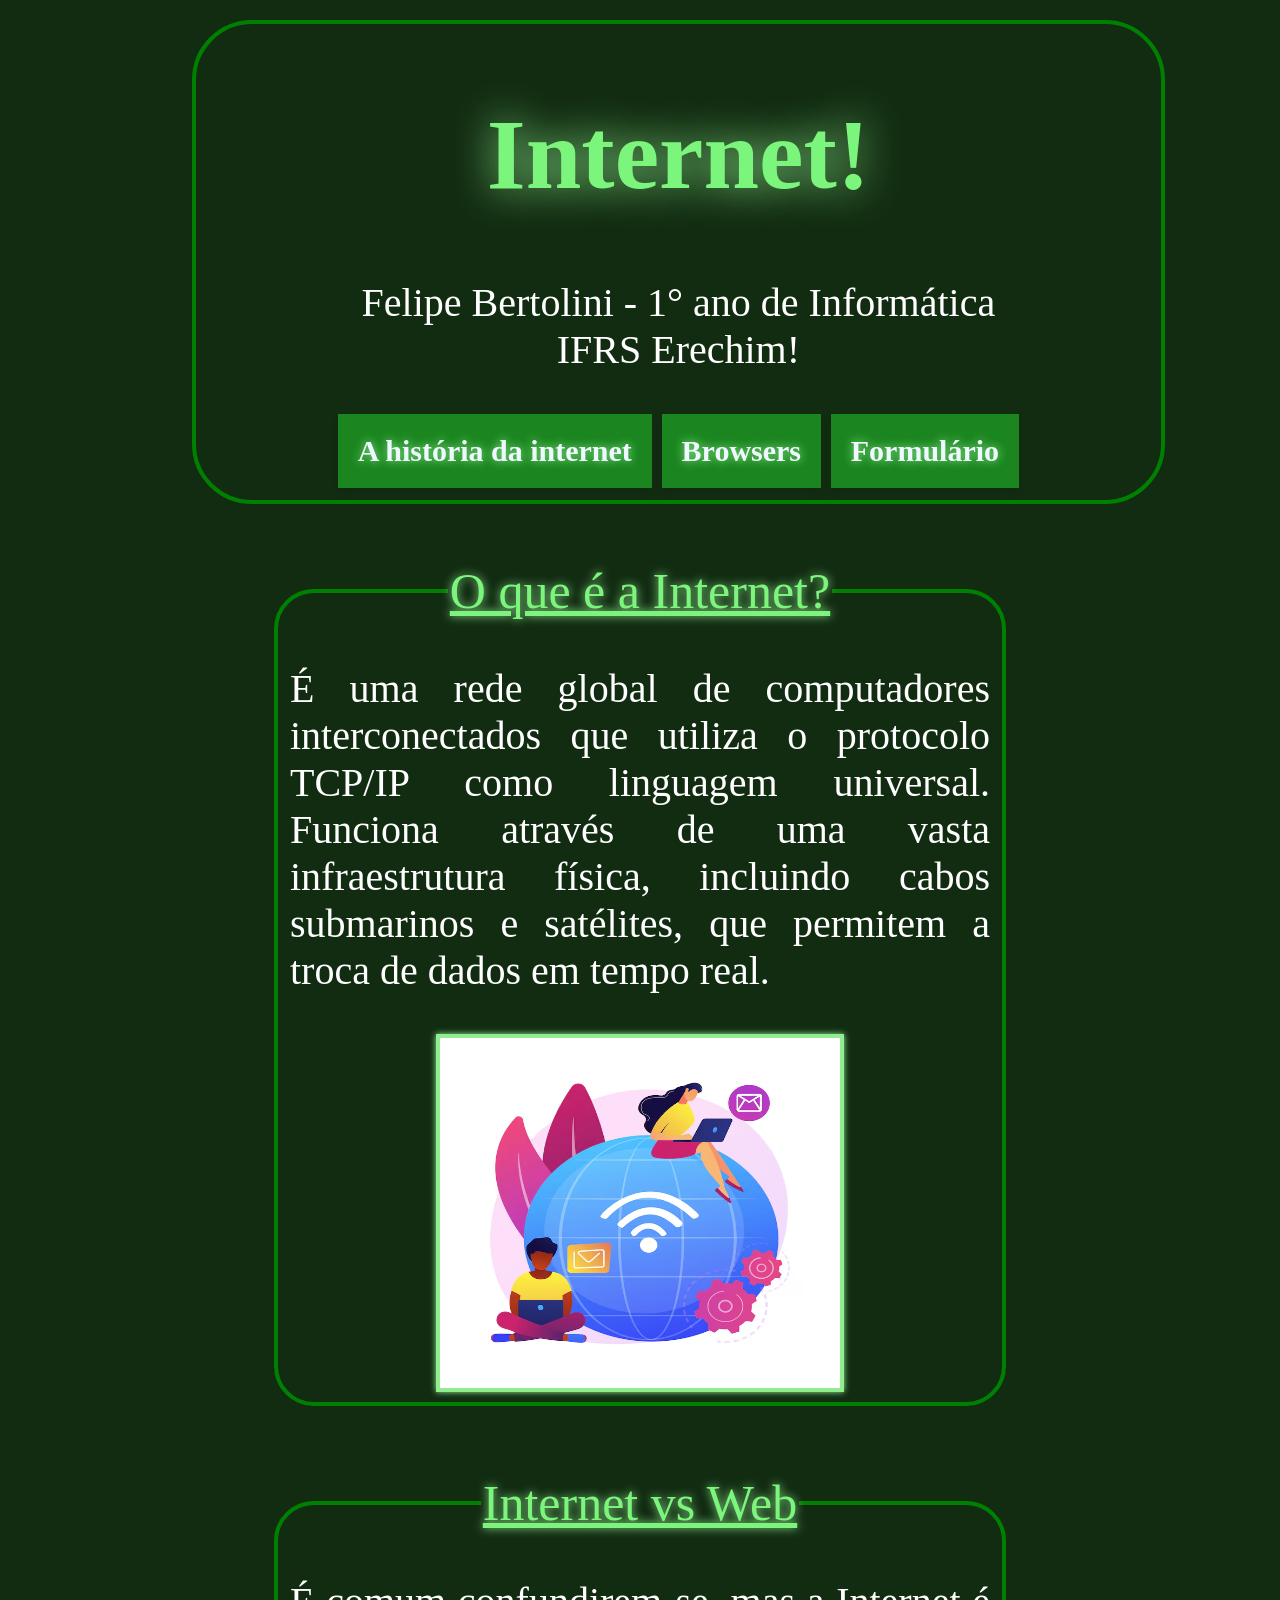
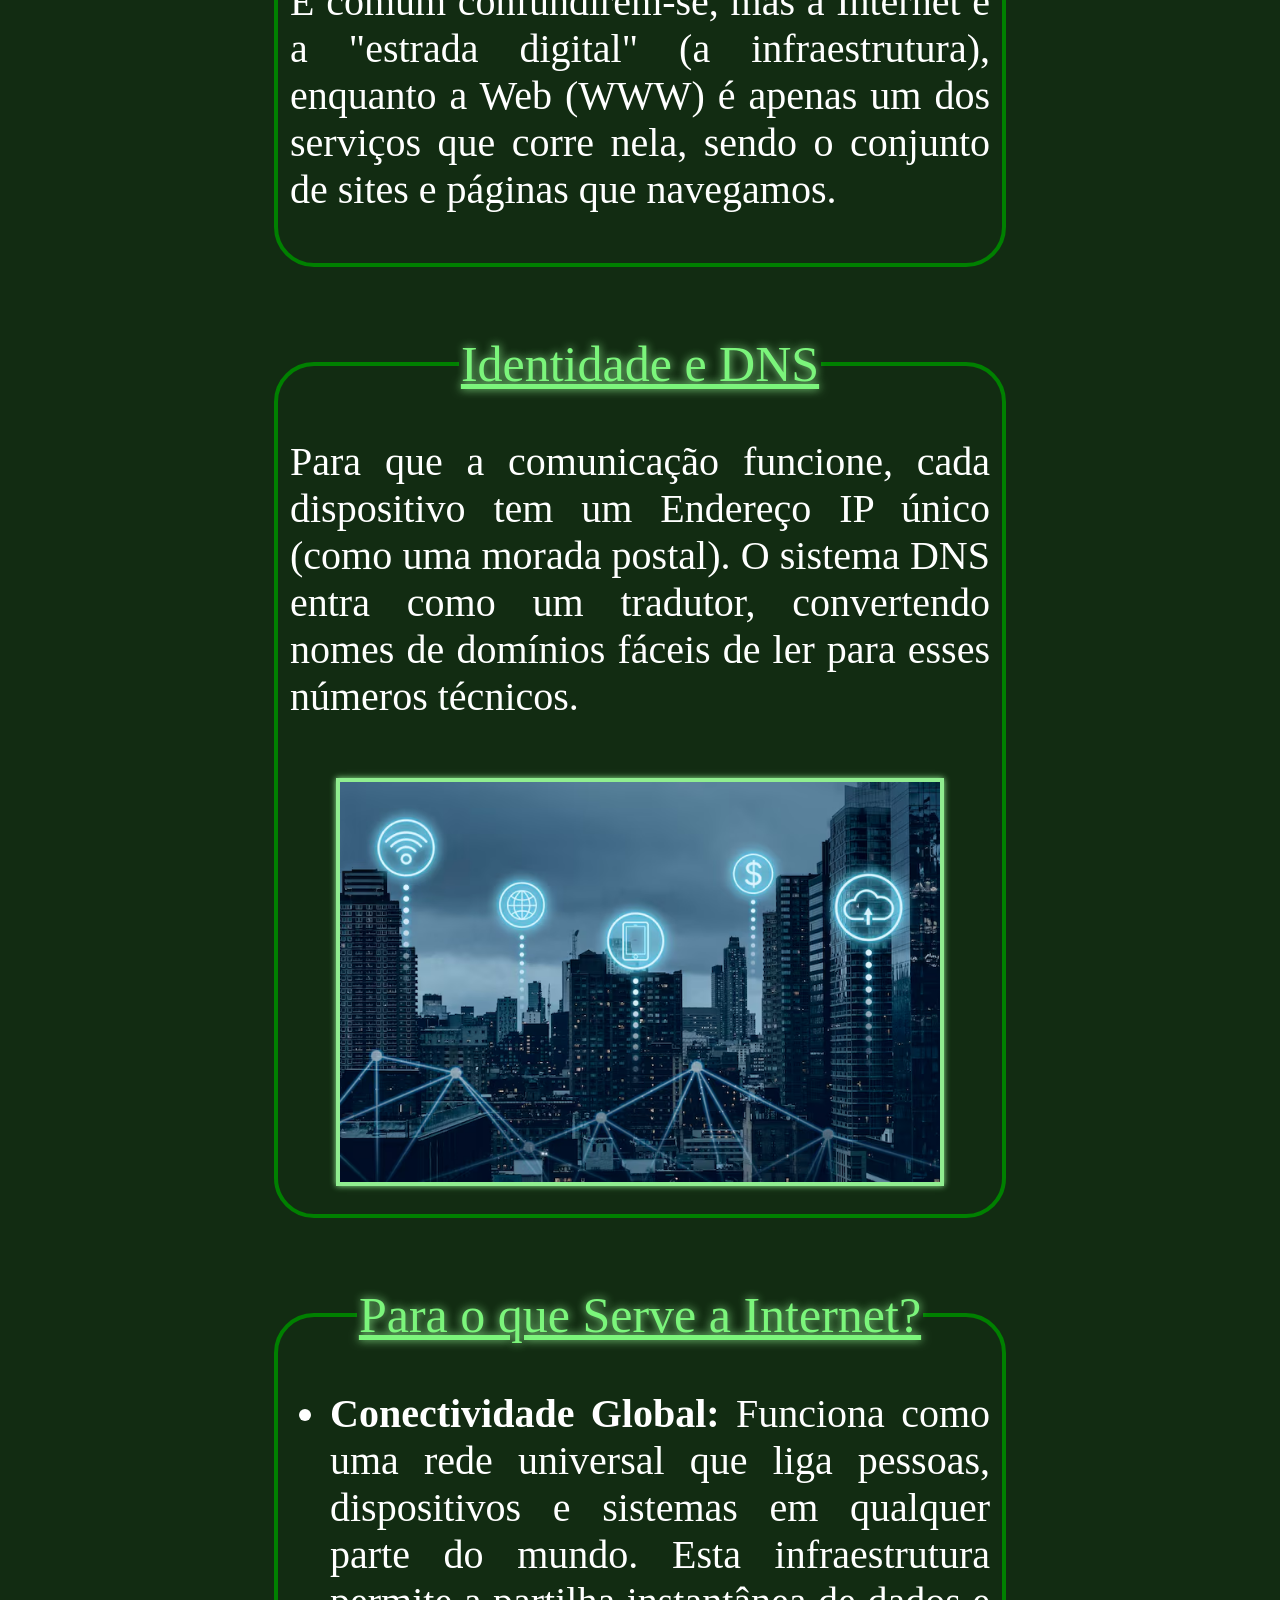
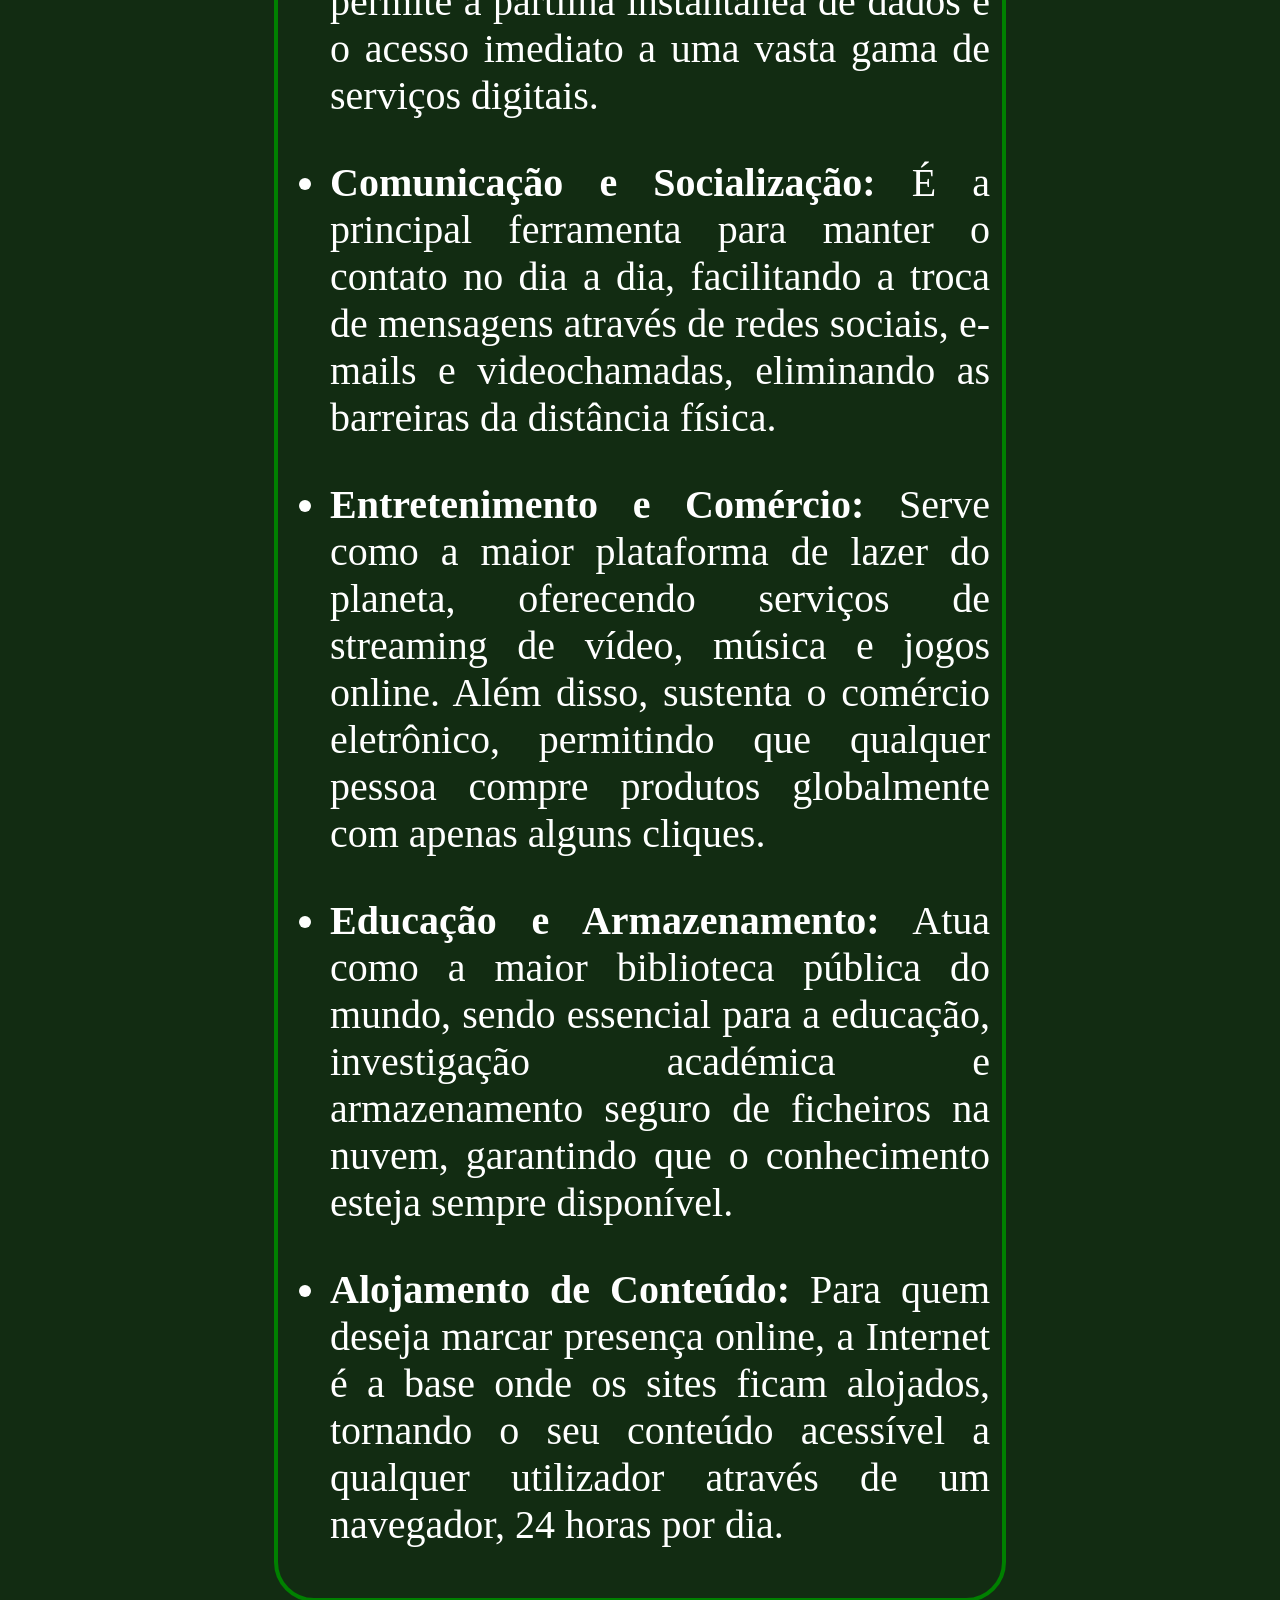
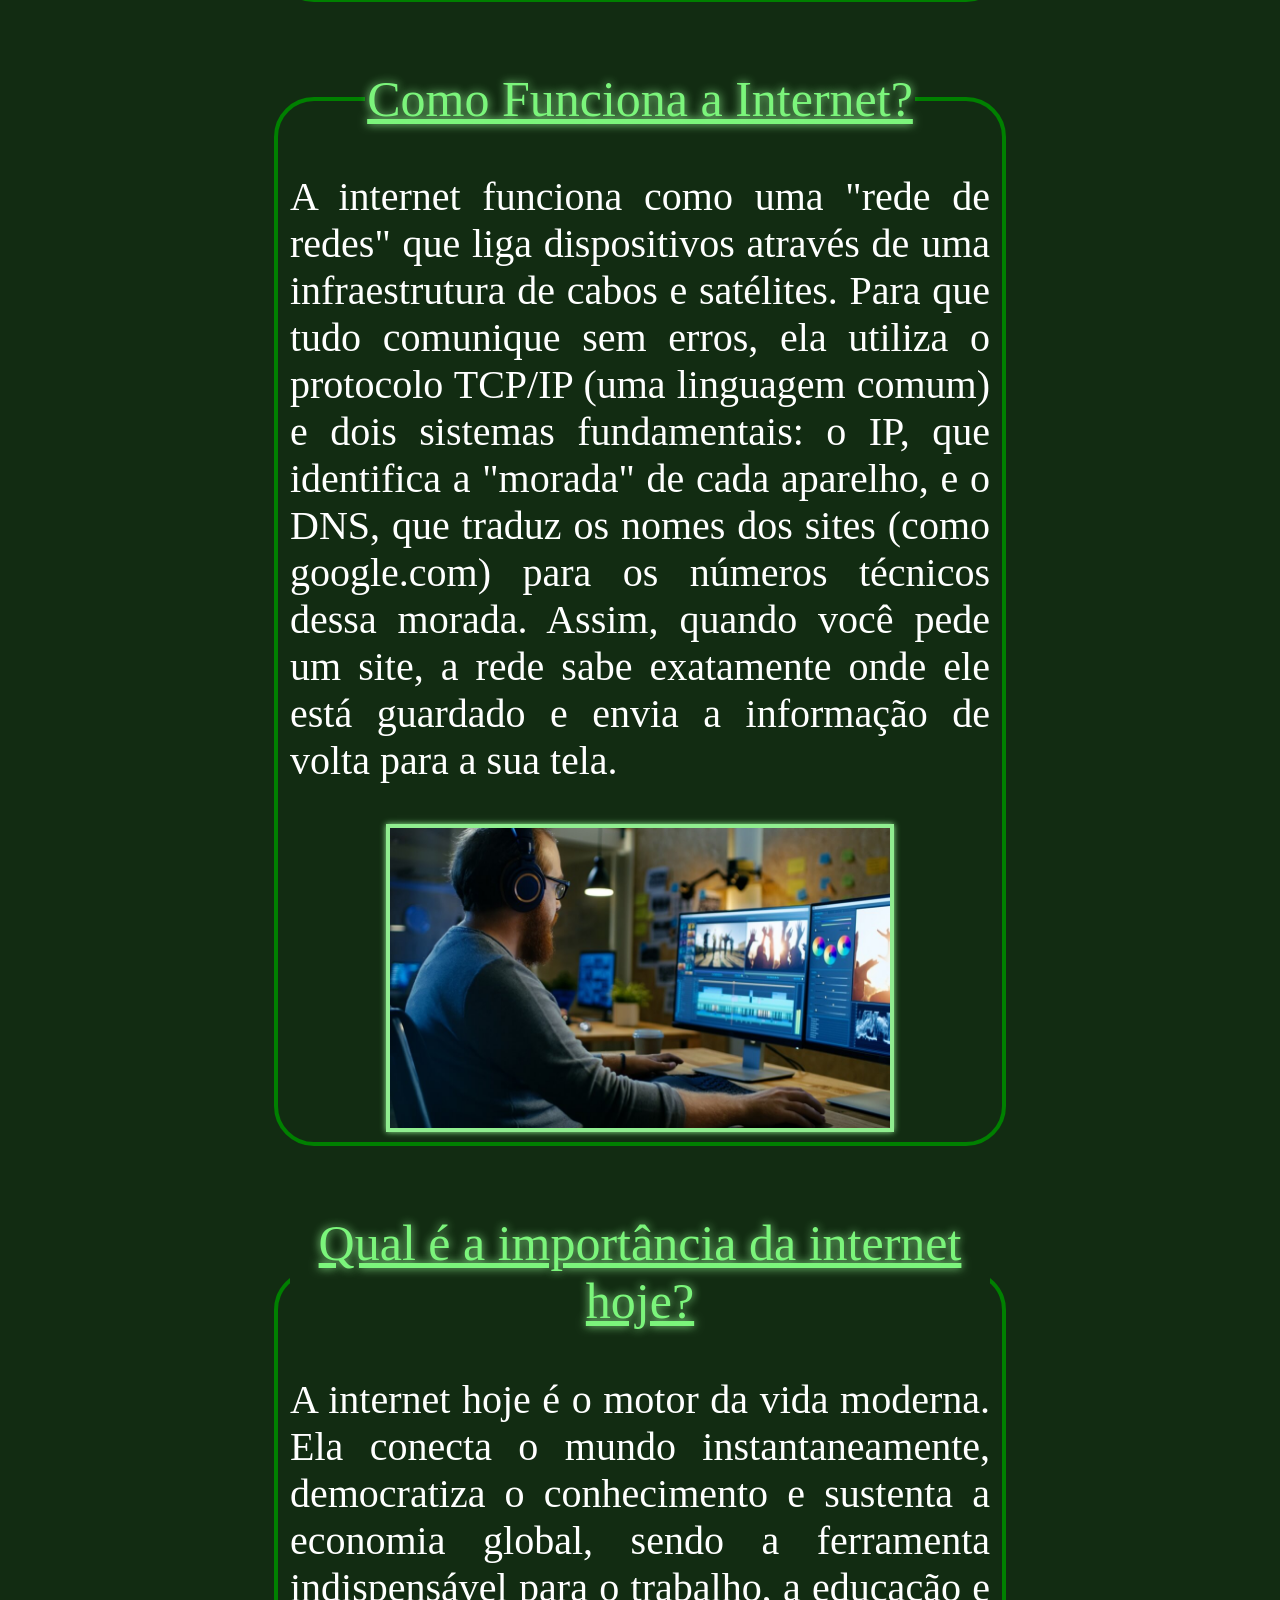
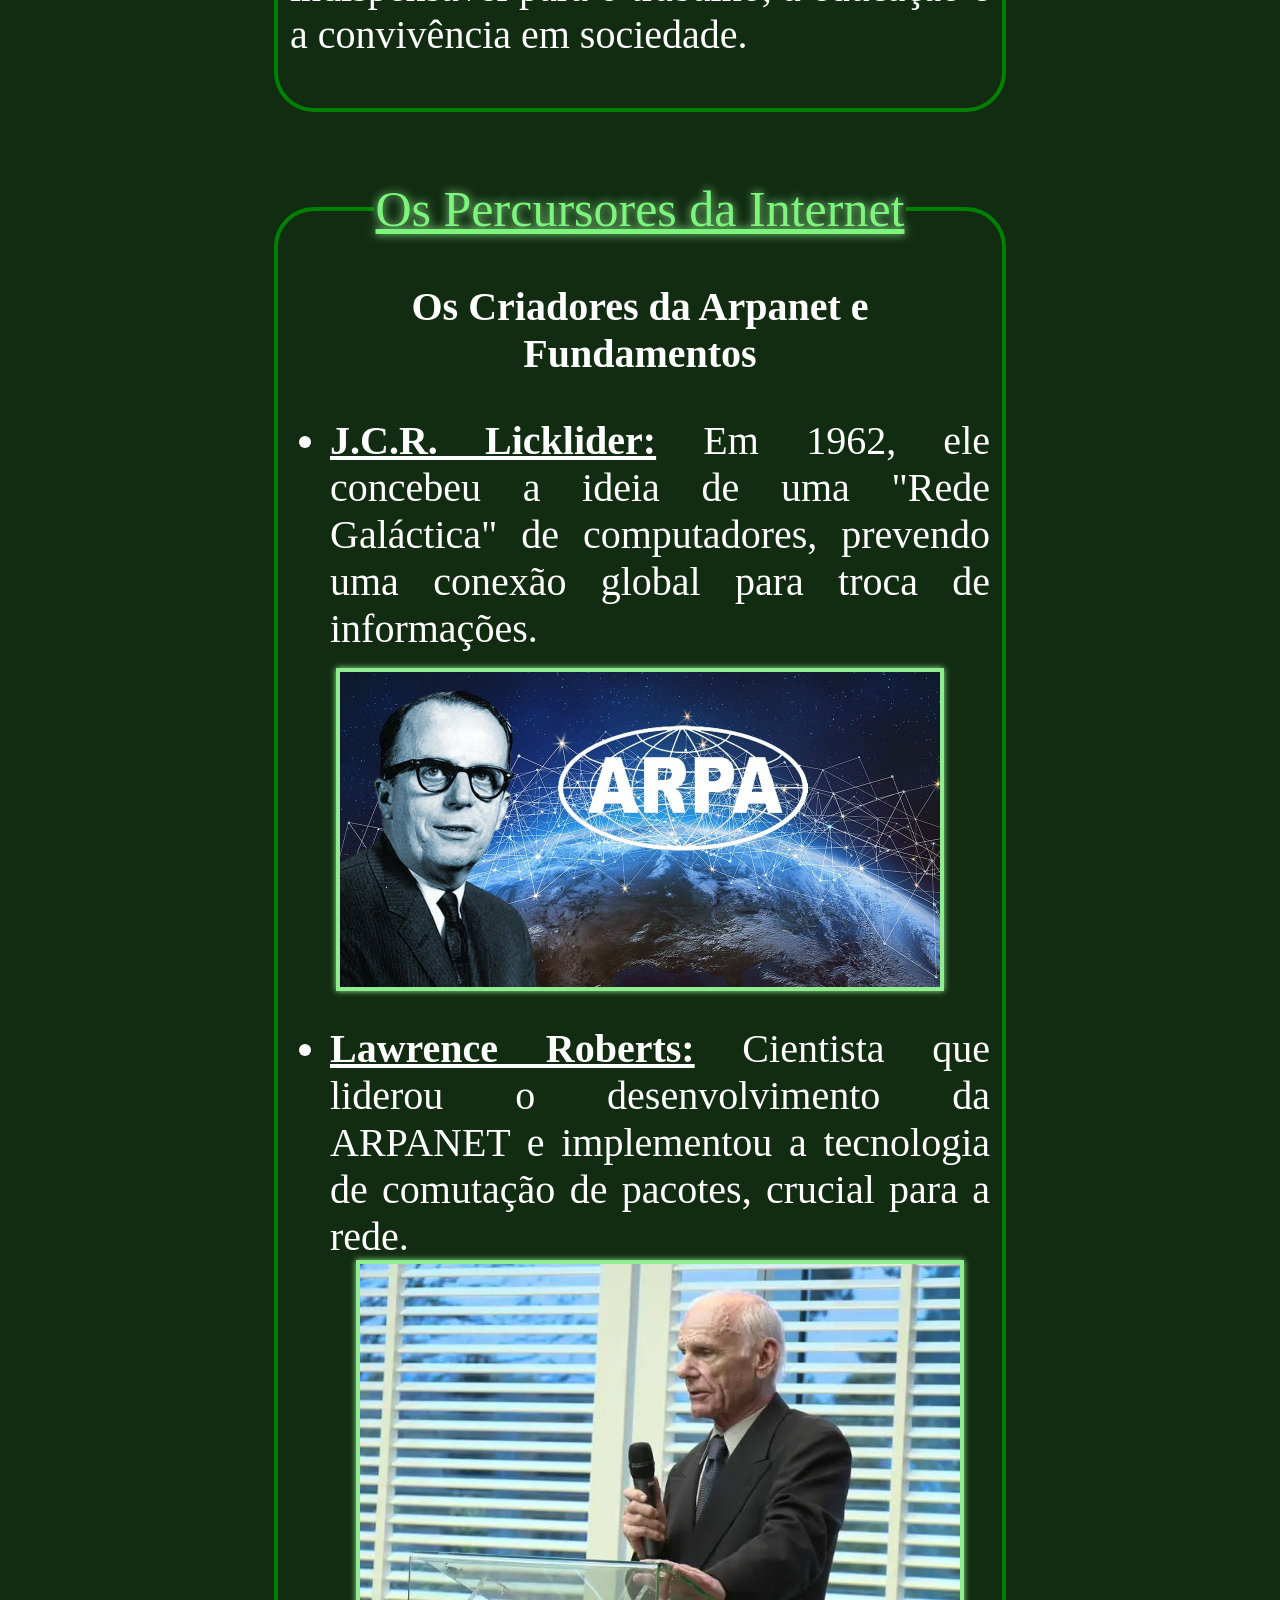
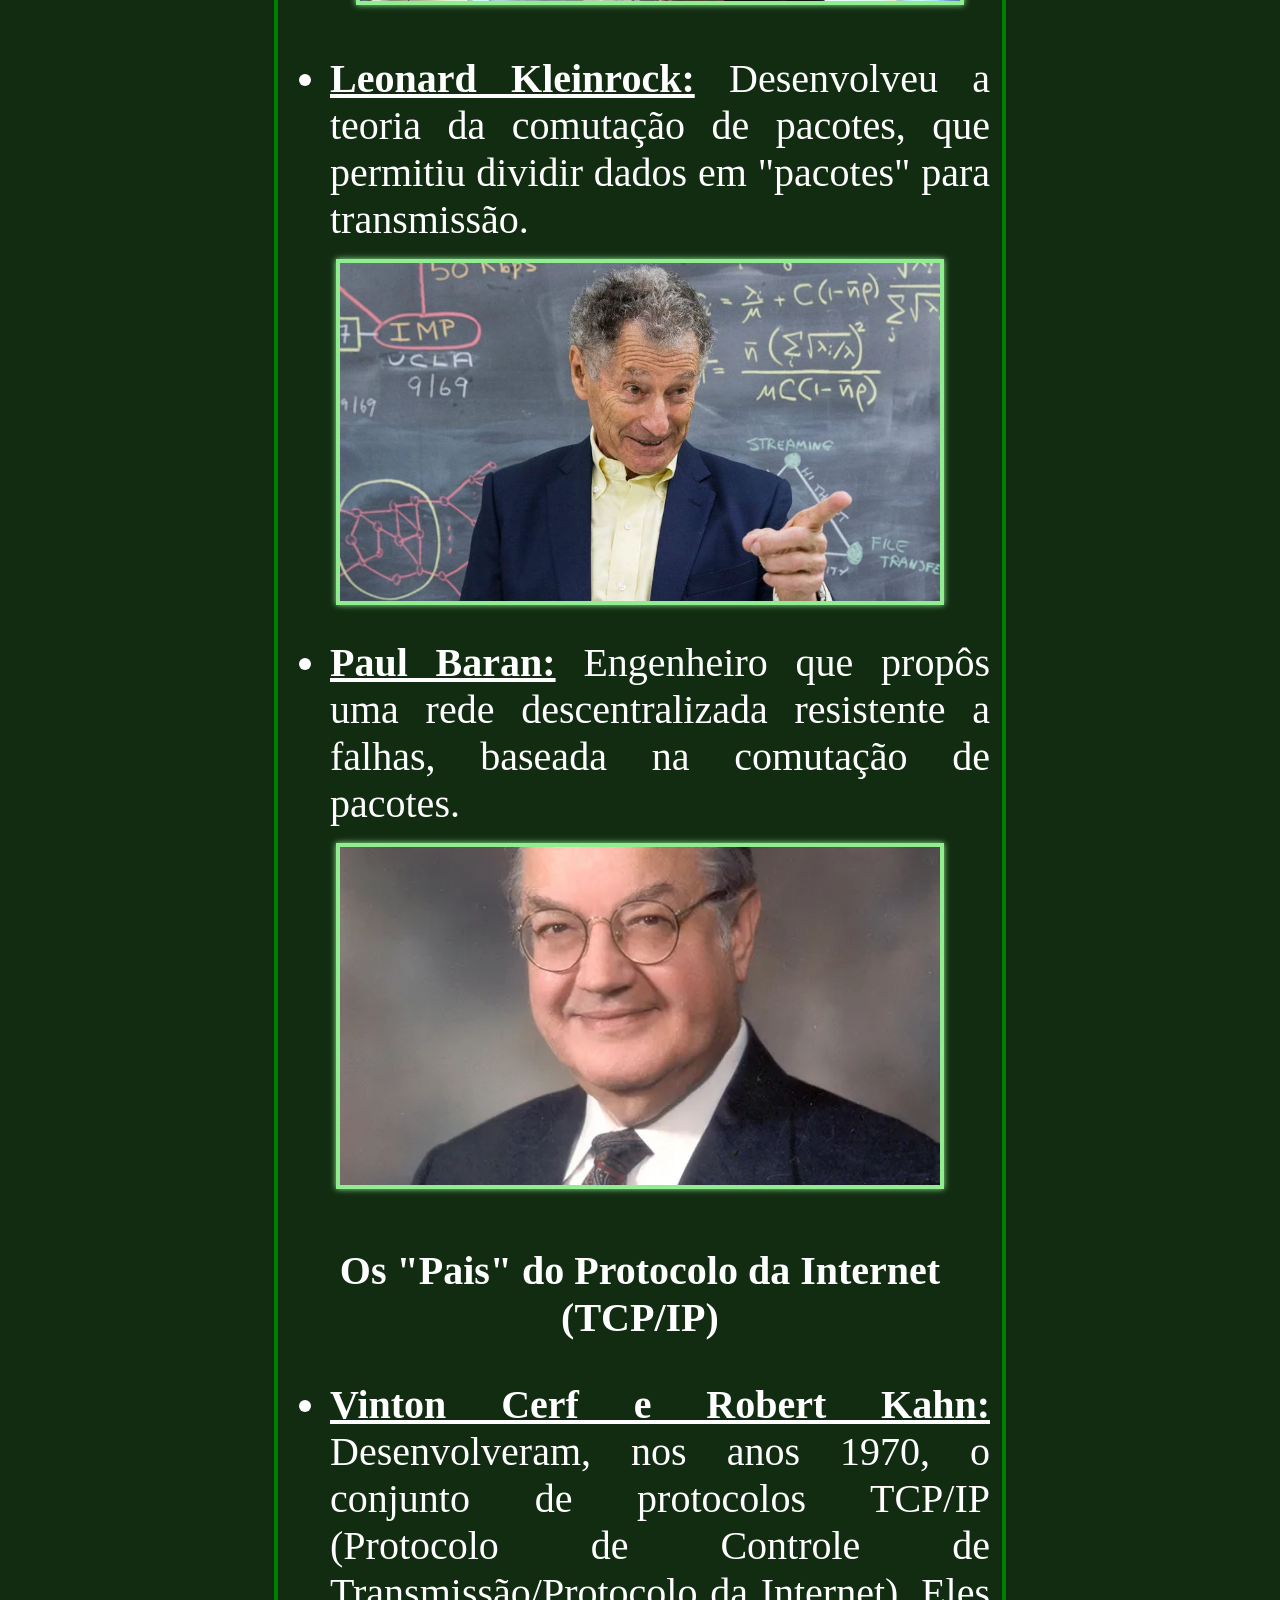
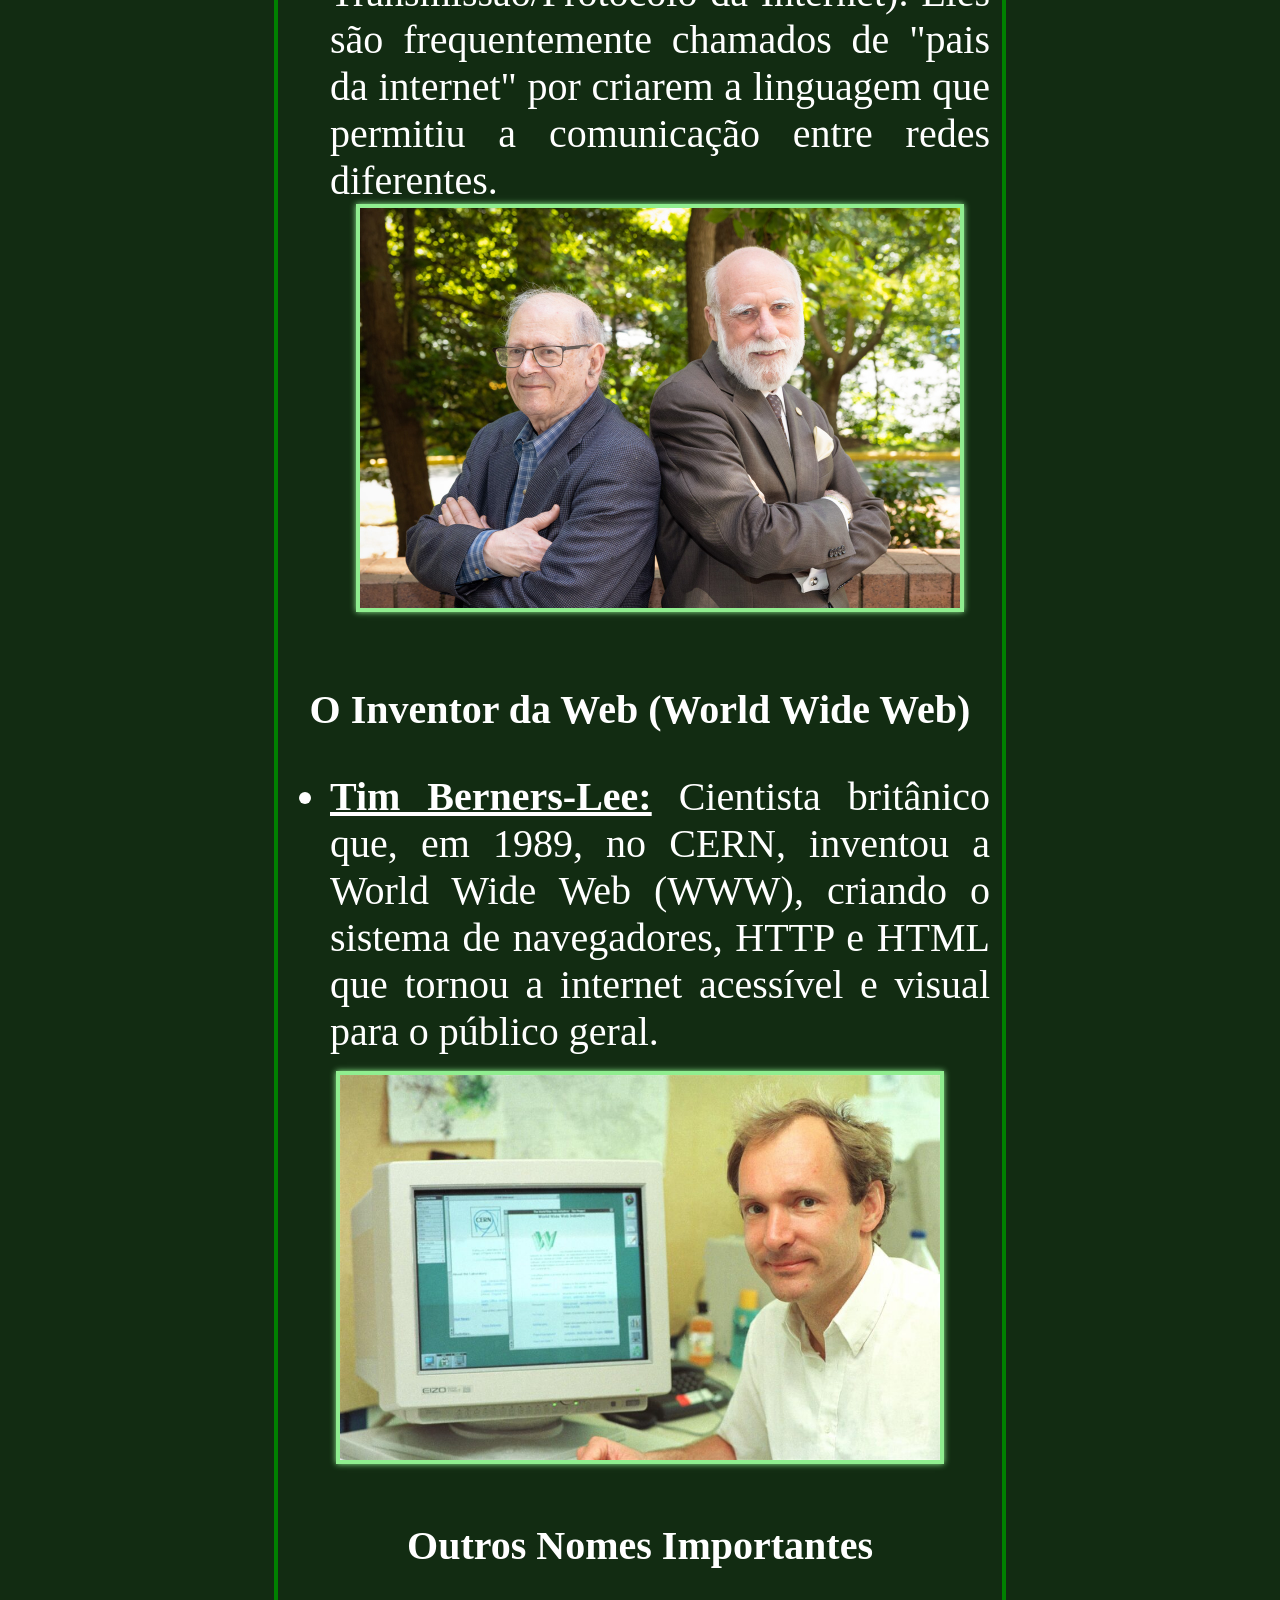
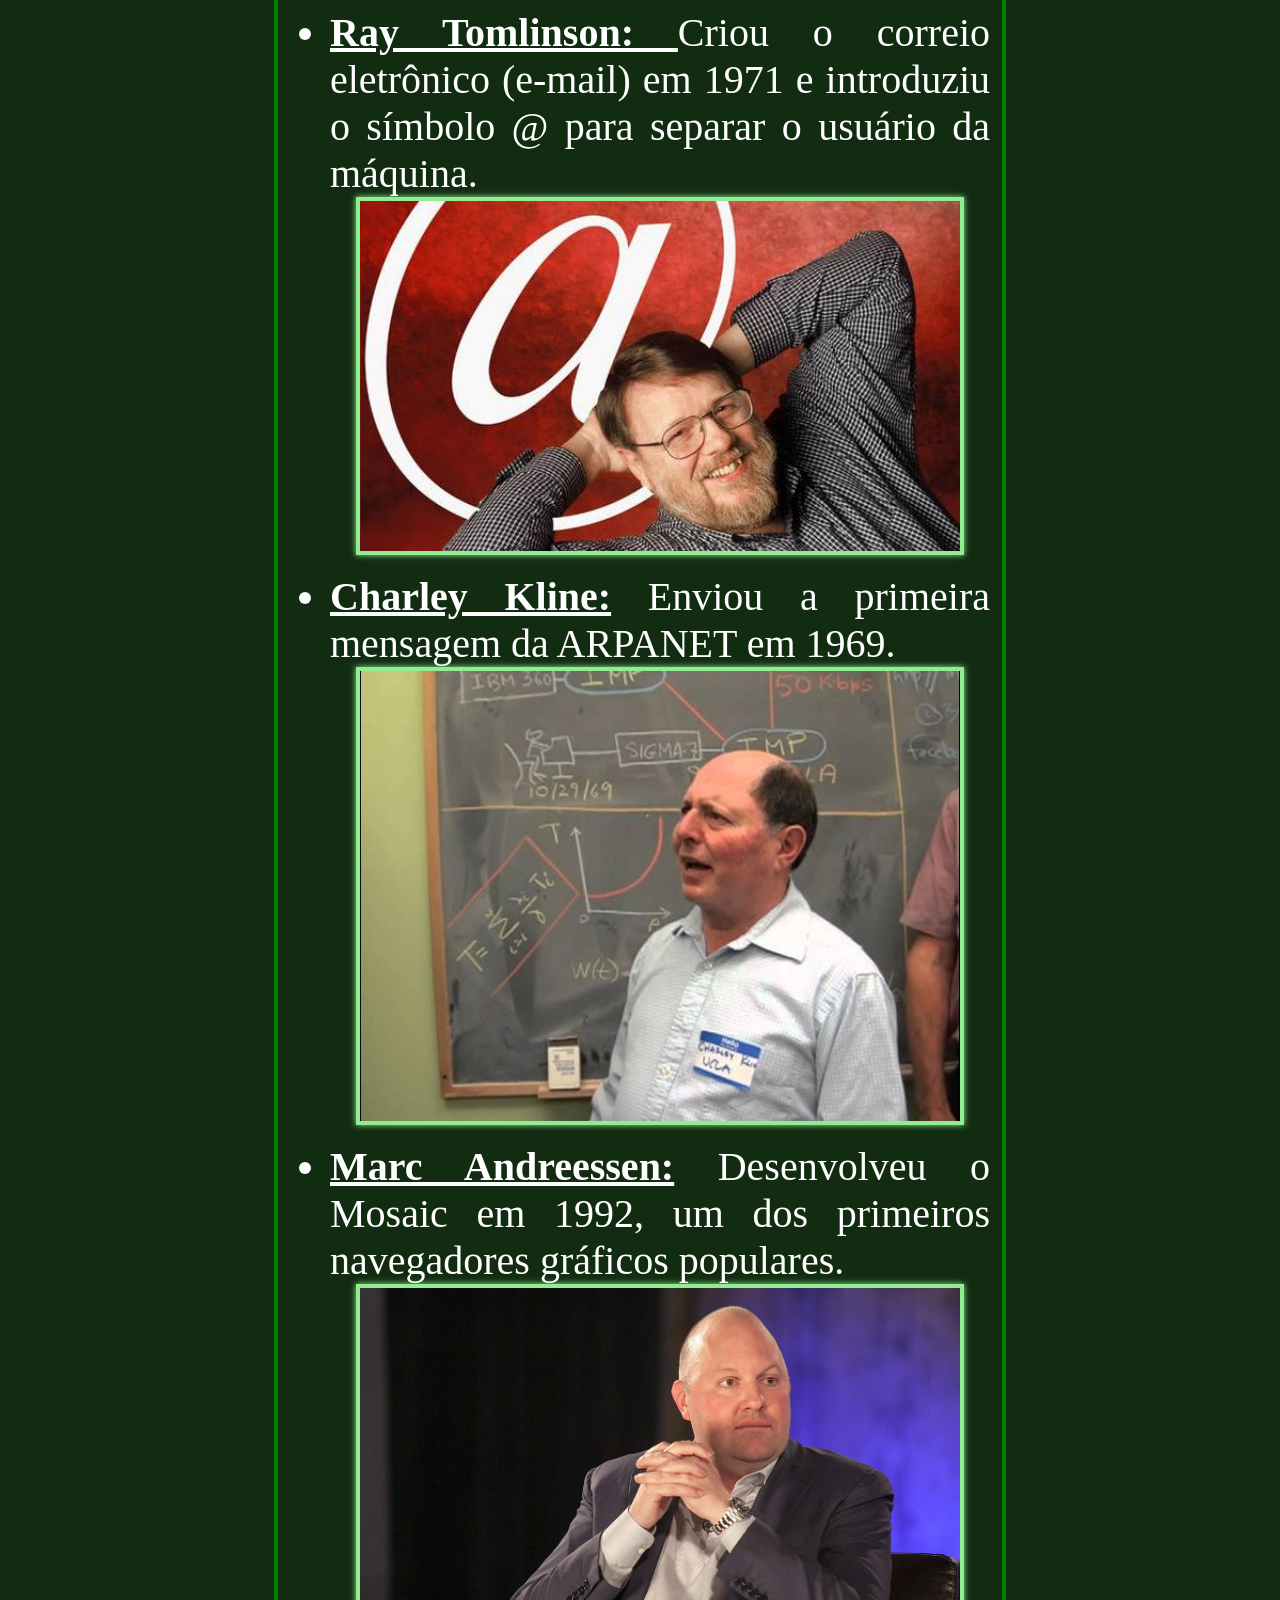
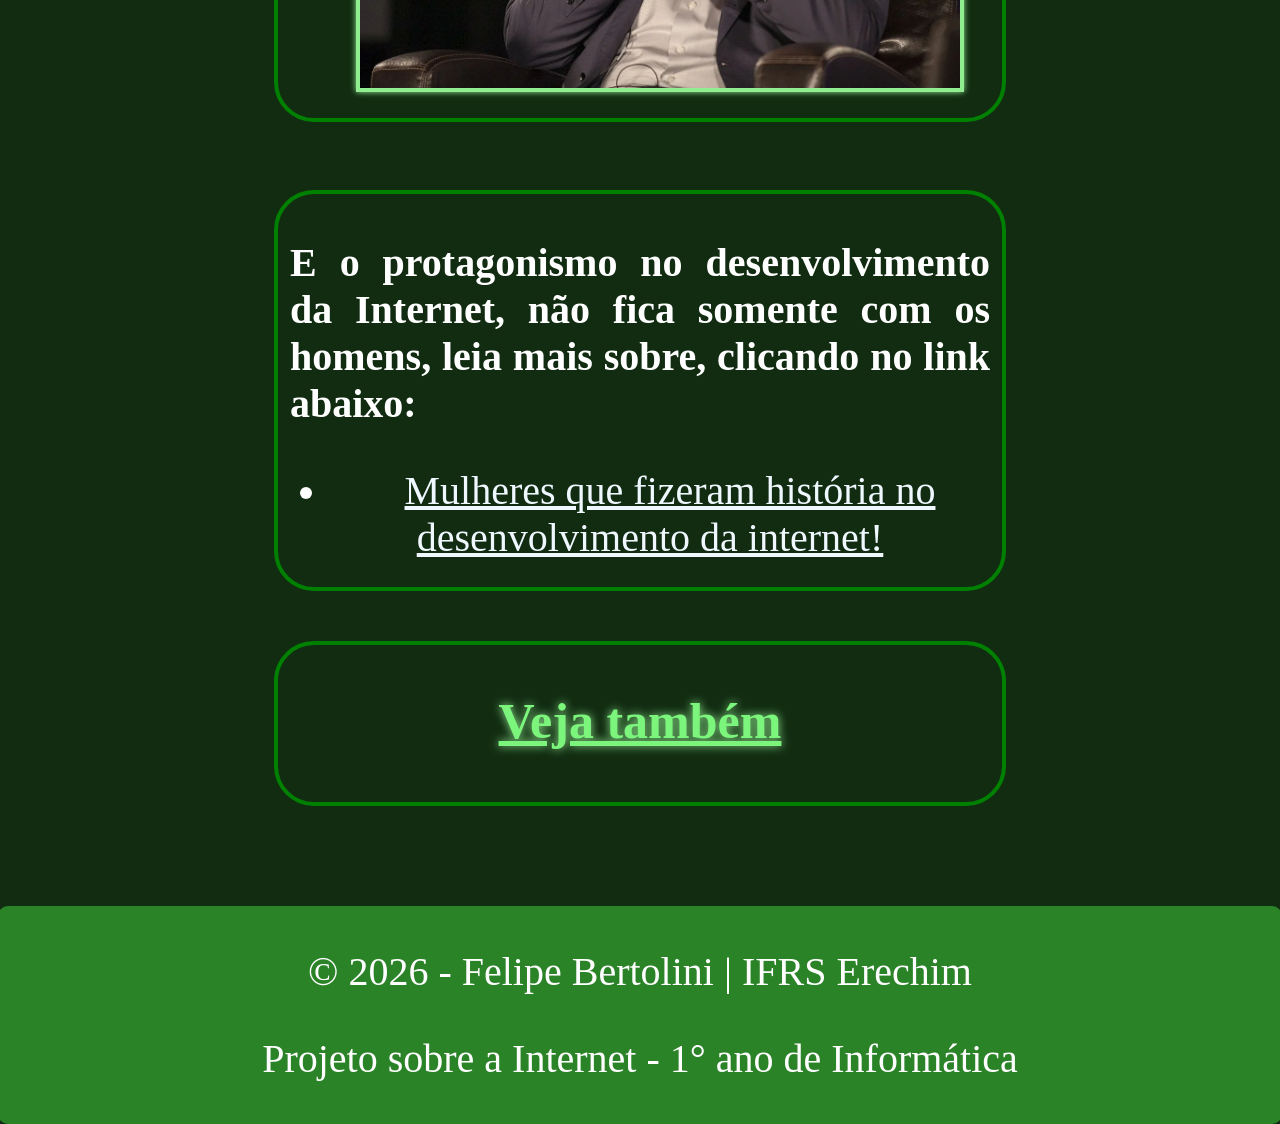
==== index.html @ a3c209d7 "Add files via upload" ====
<!DOCTYPE html>

<html lang="pt-BR">

<head>
    <meta charset="UTF-8">
    <meta name="viewport" content="width=device-width, initial-scale=1.0">
    <title> Internet </title>
    <link type='text/css' rel='stylesheet' href="style.css">
</head>

<body>
    <div id="container">
        <fieldset class="titulo1">
            <h1>
                Internet!
            </h1>

            <p class="centro">

                Felipe Bertolini - 1° ano de Informática <br> IFRS Erechim!
            <h2>
                <p class="p"> <a href="Historia.html" class="card"> A história da internet</a>
                    <a href="browsers.html" class="card">Browsers</a>
                    <a href="forms.html" class="card"> Formulário </a>
                </p>
        </fieldset>
        </h2>
        </ol>


        </p>
        </fieldset>

        <br>

        <fieldset>
            <legend>

                <u> O que é a Internet? </u>

            </legend>

            <p>
                É uma rede global de computadores interconectados que utiliza o protocolo TCP/IP como linguagem
                universal. Funciona através de uma vasta infraestrutura física, incluindo cabos submarinos e
                satélites, que
                permitem a troca de dados em tempo real.
            </p>


            <img class="centralizado" src="imagens/Internettt.avif" alt="" width="400" height="350">

        </fieldset>
        <br>
        <fieldset>
            <legend>
                <u> Internet vs Web </u>
            </legend>
            <p> É comum confundirem-se, mas a Internet é a "estrada digital" (a infraestrutura), enquanto a Web
                (WWW) é apenas um dos serviços que corre nela, sendo o conjunto de sites e páginas que navegamos.
            </p>
        </fieldset>
        <br>
        <fieldset>
            <legend><u>
                    Identidade e DNS
                </u>
            </legend>
            <p>
                Para que a comunicação funcione, cada dispositivo tem um Endereço IP único (como uma morada
                postal). O sistema DNS entra como um tradutor, convertendo nomes de domínios fáceis de ler para
                esses
                números
                técnicos.
            </p>
            <br>

            <img src="imagens/cidade-inteligente-futurista-com-tecnologia-de-rede-global-5g_53876-98438.avif"
                alt="inteligência Artificial" width="600px">
            <br>
        </fieldset>
        <br>
        <fieldset>
            <legend>

                <u> Para o que Serve a Internet?</u>
            </legend>
            <p>
            <ul>
                <li> <b>Conectividade Global: </b> Funciona como uma rede universal que liga pessoas, dispositivos e
                    sistemas em qualquer parte do
                    mundo. Esta infraestrutura permite a partilha instantânea de dados e o acesso imediato a uma
                    vasta
                    gama
                    de serviços digitais.
                </li>

                <p> </p>

                <li> <b>Comunicação e Socialização:</b> É a principal ferramenta para
                    manter o contato no dia a dia, facilitando a troca de mensagens através de redes sociais,
                    e-mails e
                    videochamadas, eliminando as barreiras da distância física.</li>

                <p> </p>

                <li> <b>Entretenimento e Comércio:</b> Serve como a maior plataforma de lazer do planeta, oferecendo
                    serviços de streaming de vídeo, música e jogos online. Além disso, sustenta o comércio
                    eletrônico,
                    permitindo
                    que qualquer pessoa compre produtos globalmente com apenas alguns cliques.</li>

                <p> </p>

                <li> <b>Educação e Armazenamento:</b> Atua como a maior biblioteca pública do mundo, sendo essencial
                    para a
                    educação, investigação académica e armazenamento seguro de ficheiros na nuvem, garantindo que o
                    conhecimento esteja sempre disponível.</li>

                <p> </p>

                <li><b> Alojamento de Conteúdo:</b> Para quem deseja marcar presença online, a Internet é a base
                    onde os
                    sites ficam alojados, tornando o seu conteúdo acessível a qualquer utilizador através de um
                    navegador, 24 horas por dia.
                </li>

            </ul>

            </li>
            </p>
        </fieldset>

        <br>

        <fieldset>
            <legend>
                <u> Como Funciona a Internet? </u>
            </legend>

            <p>

                A internet funciona como uma "rede de redes" que liga dispositivos através de uma
                infraestrutura
                de cabos e satélites. Para que tudo comunique sem erros, ela utiliza o protocolo TCP/IP (uma
                linguagem
                comum) e dois sistemas fundamentais: o IP, que identifica a "morada" de cada aparelho, e o DNS, que
                traduz
                os nomes dos sites (como google.com) para os números técnicos dessa morada. Assim, quando você pede
                um
                site,
                a
                rede sabe exatamente onde ele está guardado e envia a informação de volta para a sua tela.

            </p>

            <img src="imagens/Para o que serve.jpg" alt="" width="500" height="300">
        </fieldset>

        <br>

        <fieldset>
            <legend>
                <u> Qual é a importância da internet hoje? </u>
            </legend>
            <p>
                A internet hoje é o motor da vida moderna. Ela conecta o
                mundo instantaneamente, democratiza o conhecimento e sustenta a economia global, sendo a ferramenta
                indispensável para o trabalho, a educação e a convivência em sociedade.

            </p>
        </fieldset>

        <br>
        </fieldset>
        <fieldset>
            <legend>
                <u> Os Percursores da Internet </u>
            </legend>
            <h3>

                <b>
                    Os Criadores da Arpanet e Fundamentos
                </b>


            </h3>


            <ul>
                <li>

                    <u><b>J.C.R. Licklider:</b></u> Em 1962, ele concebeu a ideia de uma "Rede Galáctica" de
                    computadores,
                    prevendo uma
                    conexão global para troca de informações.

                </li>
            </ul>

            <img src="imagens/joseph-carl-robnett-licklider.jpg" alt="" width="600">

            <br>

            <ul>
                <li>
                    <u><b>Lawrence Roberts:</b></u> Cientista que liderou o desenvolvimento da ARPANET e
                    implementou a tecnologia de
                    comutação de pacotes, crucial para a rede.
                </li>

                <img src="imagens/lawrence roberts.webp" alt="" width="600">
            </ul>

            <br>

            <ul>
                <li>
                    <u><b>Leonard Kleinrock:</b></u> Desenvolveu a teoria da comutação de pacotes, que
                    permitiu
                    dividir
                    dados em "pacotes" para transmissão.
                </li>
            </ul>

            <img src="imagens/LeonardKleinrock-1.webp" alt="" width="600">
            <br>

            <ul>
                <li>
                    <u><b>Paul Baran:</b></u> Engenheiro que propôs uma rede descentralizada resistente
                    a
                    falhas, baseada
                    na comutação de pacotes.
                </li>
            </ul>

            <img src="imagens/Paul baran.webp" alt="" width="600">

            <br>


            <h3>
                Os "Pais" do Protocolo da Internet (TCP/IP)
            </h3>


            <ul>
                <li>

                    <u><b>Vinton Cerf e Robert Kahn:</b></u> Desenvolveram, nos anos 1970, o conjunto de
                    protocolos TCP/IP (Protocolo de Controle de Transmissão/Protocolo da Internet). Eles são
                    frequentemente chamados de "pais da internet" por criarem a linguagem que permitiu a
                    comunicação entre redes diferentes.

                    <img src="imagens/05.21.willreintzell.VintCerf-6.jpg" alt="" width="600">

                </li>
            </ul>

            <br>


            <h3>
                O Inventor da Web (World Wide Web)
            </h3>


            <ul>
                <li>

                    <b><u>Tim Berners-Lee:</u></b> Cientista britânico que, em 1989, no CERN, inventou a World Wide
                    Web (WWW), criando o sistema de navegadores, HTTP e HTML que tornou a internet acessível
                    e visual para o público geral.

                </li>
            </ul>

            <img src="imagens/timbernerslee-1060x680.jpg" alt="" width="600">

            <br>


            <h3>
                Outros Nomes Importantes
            </h3>


            <ul>

                <li>
                    <b><u> Ray Tomlinson: </u></b> Criou o correio eletrônico (e-mail) em 1971 e introduziu o
                    símbolo @
                    para
                    separar o usuário da máquina.
                </li>

                <img src="imagens/ray tomilinson.jpg" alt="" width="600">

                <br>

                <li><b><u>Charley Kline:</u></b> Enviou a primeira mensagem da ARPANET em 1969.</li>

                <img src="imagens/charley kline.jpg" alt="" width="600">

                <br>

                <li><b><u>Marc Andreessen:</u></b> Desenvolveu o Mosaic em 1992, um dos primeiros navegadores
                    gráficos populares.</li>

                <img src="imagens/Marc_Andreessen.webp" alt="" width="600">
        </fieldset>
        <br>
        <fieldset>
            <p>
                <b> E o protagonismo no desenvolvimento da Internet, não fica somente com os
                    homens,
                    leia mais sobre,
                    clicando no link abaixo: </b>
            </p>

            <ul>

                <li class="p">

                    <a
                        href="https://canaltech.com.br/internet/mulheres-que-fizeram-historia-desenvolvimento-da-internet/">
                        Mulheres que fizeram história no desenvolvimento da internet! </a>

                </li>

        </fieldset>
        </ul>

        </ul>

        <fieldset>
            <h2>
                <u> Veja também</u>
            </h2>


            <ol type="1">


    </div>
    <div class="rodape">
        <p class="centro">© 2026 - Felipe Bertolini | IFRS Erechim</p>
        <p class="centro">Projeto sobre a Internet - 1° ano de Informática</p>
    </div>
</body>

</html>
---- style.css ----
/* CONFIGURAÇÕES GERAIS */

body {
    background-color: rgb(18, 44, 18);
    padding: 0;
    margin: 0;
    align-items: center;
    display: flex;
    flex-direction: column;
}

a {
    padding: 20px;
    font-size: 40px;
}

img {
    box-shadow: 0px 0px 6px lightgreen;
    text-align: center;
    display: block;
    border: solid 4px lightgreen;
    margin: auto;
}

p {
    color: white;
    text-align: justify;
    font-size: 40px;
}

h2 {
    color: rgb(123, 245, 123);
    text-shadow:
        0px 0px 10px lightgreen;
    text-align: center;
    font-size: 50px;
}

legend {
    color: rgb(123, 245, 123);
    text-shadow:
        0px 0px 10px lightgreen;
    text-align: center;
    font-size: 50px;
}

h1 {
    color: rgb(123, 245, 123);
    text-shadow:
        0px 0px 40px lightgreen;
    text-align: center;
    font-size: 100px;
}

fieldset {
    margin: auto;
    margin-bottom: 50px;
    border: 4px solid green;
    border-radius: 40px;
    width: 700px;
}

li {
    color: white;
    text-align: justify;
    font-size: 40px;
}

h3 {
    font-size: 40px;
    text-align: center;
    color: white;

}

table {
    border: 2px;
    font-size: 20px;
    color: lightgreen;
    width: 103%;
    height: 500px;
}

tr {
    text-align: center;
}

th,
td {
    border: 2px solid;
    color: lightgreen;
    font-size: 5px;
}

.centro {
    align-items: center;
    align-content: center;
    text-align: center;
}

/*CLASSES*/

.card{
    display: inline-block;
    background-color: #1b8620;
    color: rgb(248, 248, 248);
    text-decoration: none;     
    font-weight: bold;
    font-size: 30px;
    box-shadow: 0 4px 6px rgba(0, 0, 0, 0.1); 
}
.titulo1 {
    border: 4px solid green;
    border-radius: 60px;
    height: 420px;
    width: 105%;
    margin: 0 auto;
    background-color: rgba(18, 44, 18, 0.5);
    padding-bottom: 50px;
    justify-content: center;
}

.titulo2 {
    border: 4px solid green;
    border-radius: 60px;
    height: 430px;
    width: 100%;
    margin: 0 auto;
    background-color: rgba(18, 44, 18, 0.5);
    padding-bottom: 50px;
    justify-content: center;
}

.titulo3 {
    border: 4px solid green;
    border-radius: 60px;
    height: 420px;
    width: 100%;
    margin: 0 auto;
    background-color: rgba(18, 44, 18, 0.5);
    padding-bottom: 50px;
    justify-content: center;
}

.p {
    text-align: center;
    font-size: 39px;
}

.p a {
    color: aliceblue;
}

.p a:hover {
    color: lightgreen;
}

.rodape {
    background-color: #2b8328;
    color: white;
    text-align: center;
    padding: 2px;
    margin-top: 30px;
    border-radius: 10px;
    width: 100%;
    align-items: center;
}

.header {
    background-color: #164202;
    padding: 5px;
    font-family: 'Gill Sans', 'Gill Sans MT', Calibri, 'Trebuchet MS', sans-serif;
}

/* --- ELEMENTOS ÚNICOS IDS --- */

#container {
    max-width: 1200px;
    width: 70vw;
    background-color: rgba(18, 44, 18, 0.5);
    padding: 20px;
}
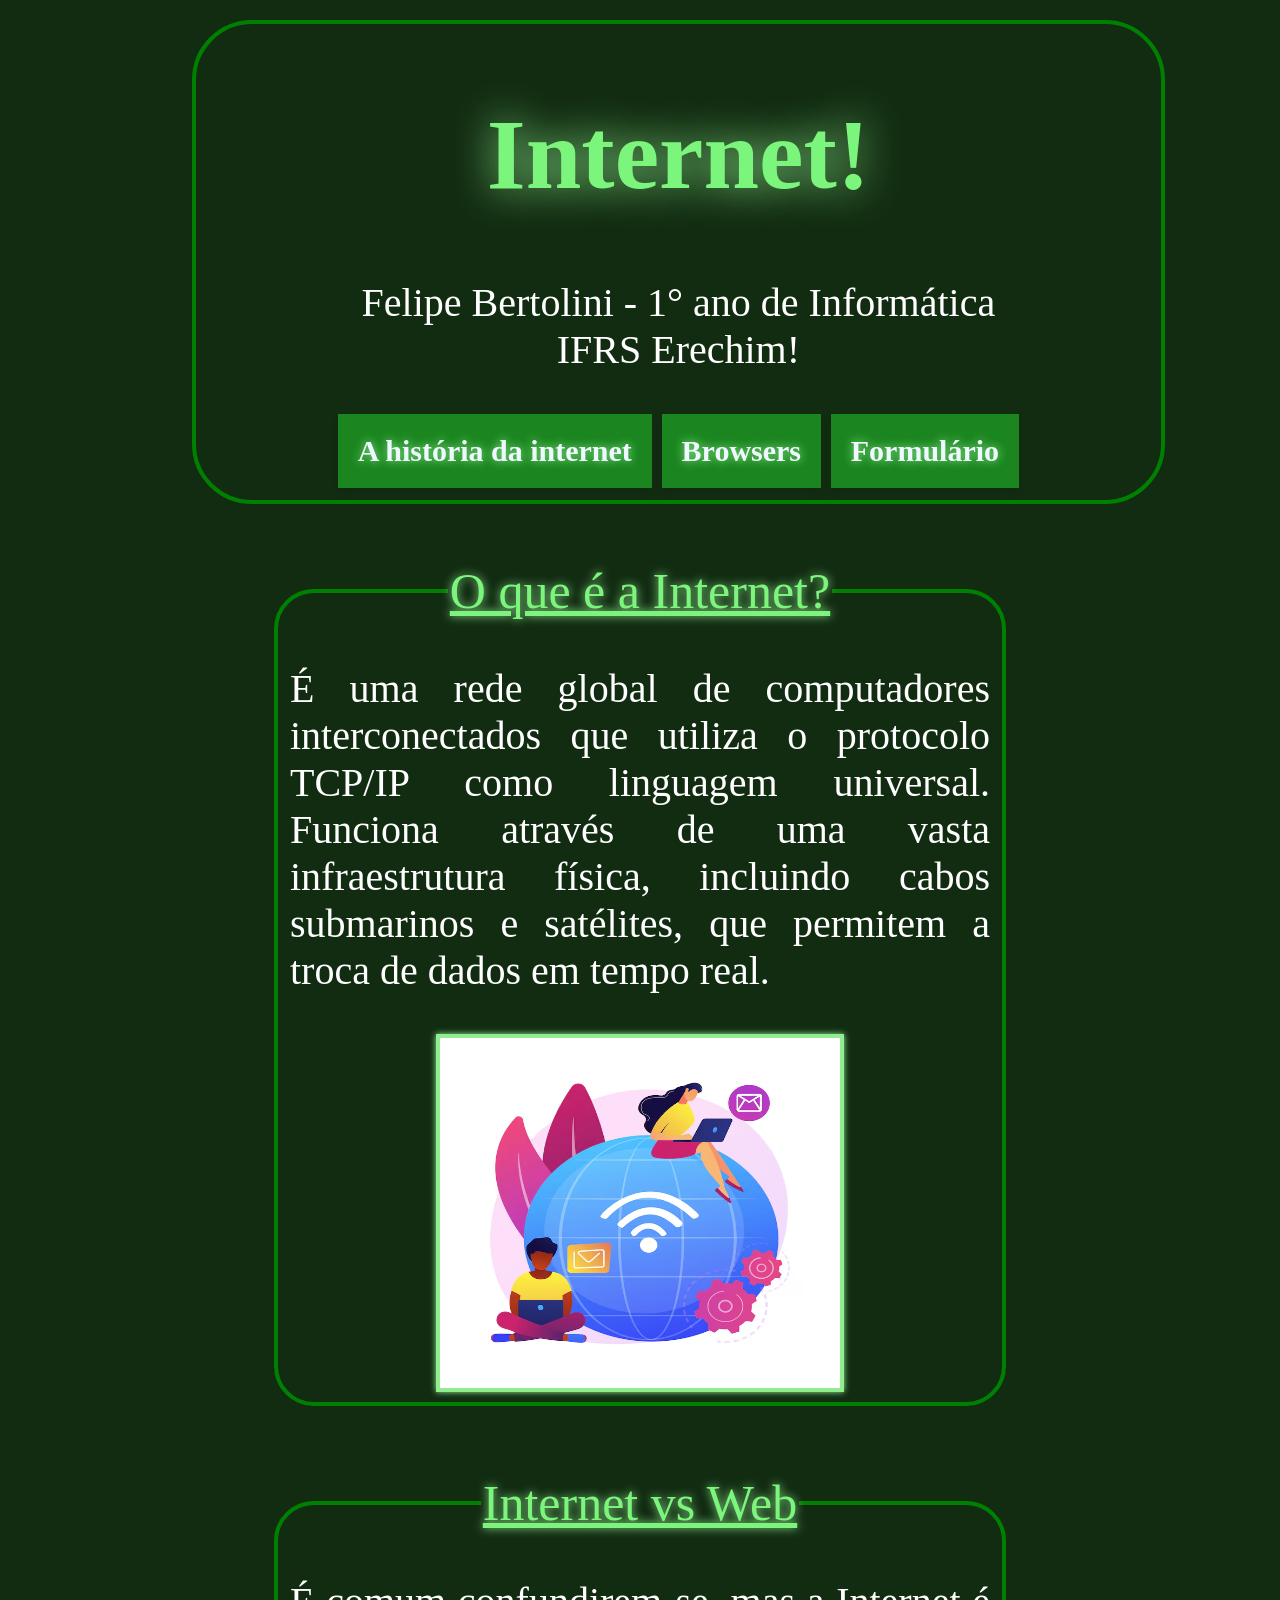
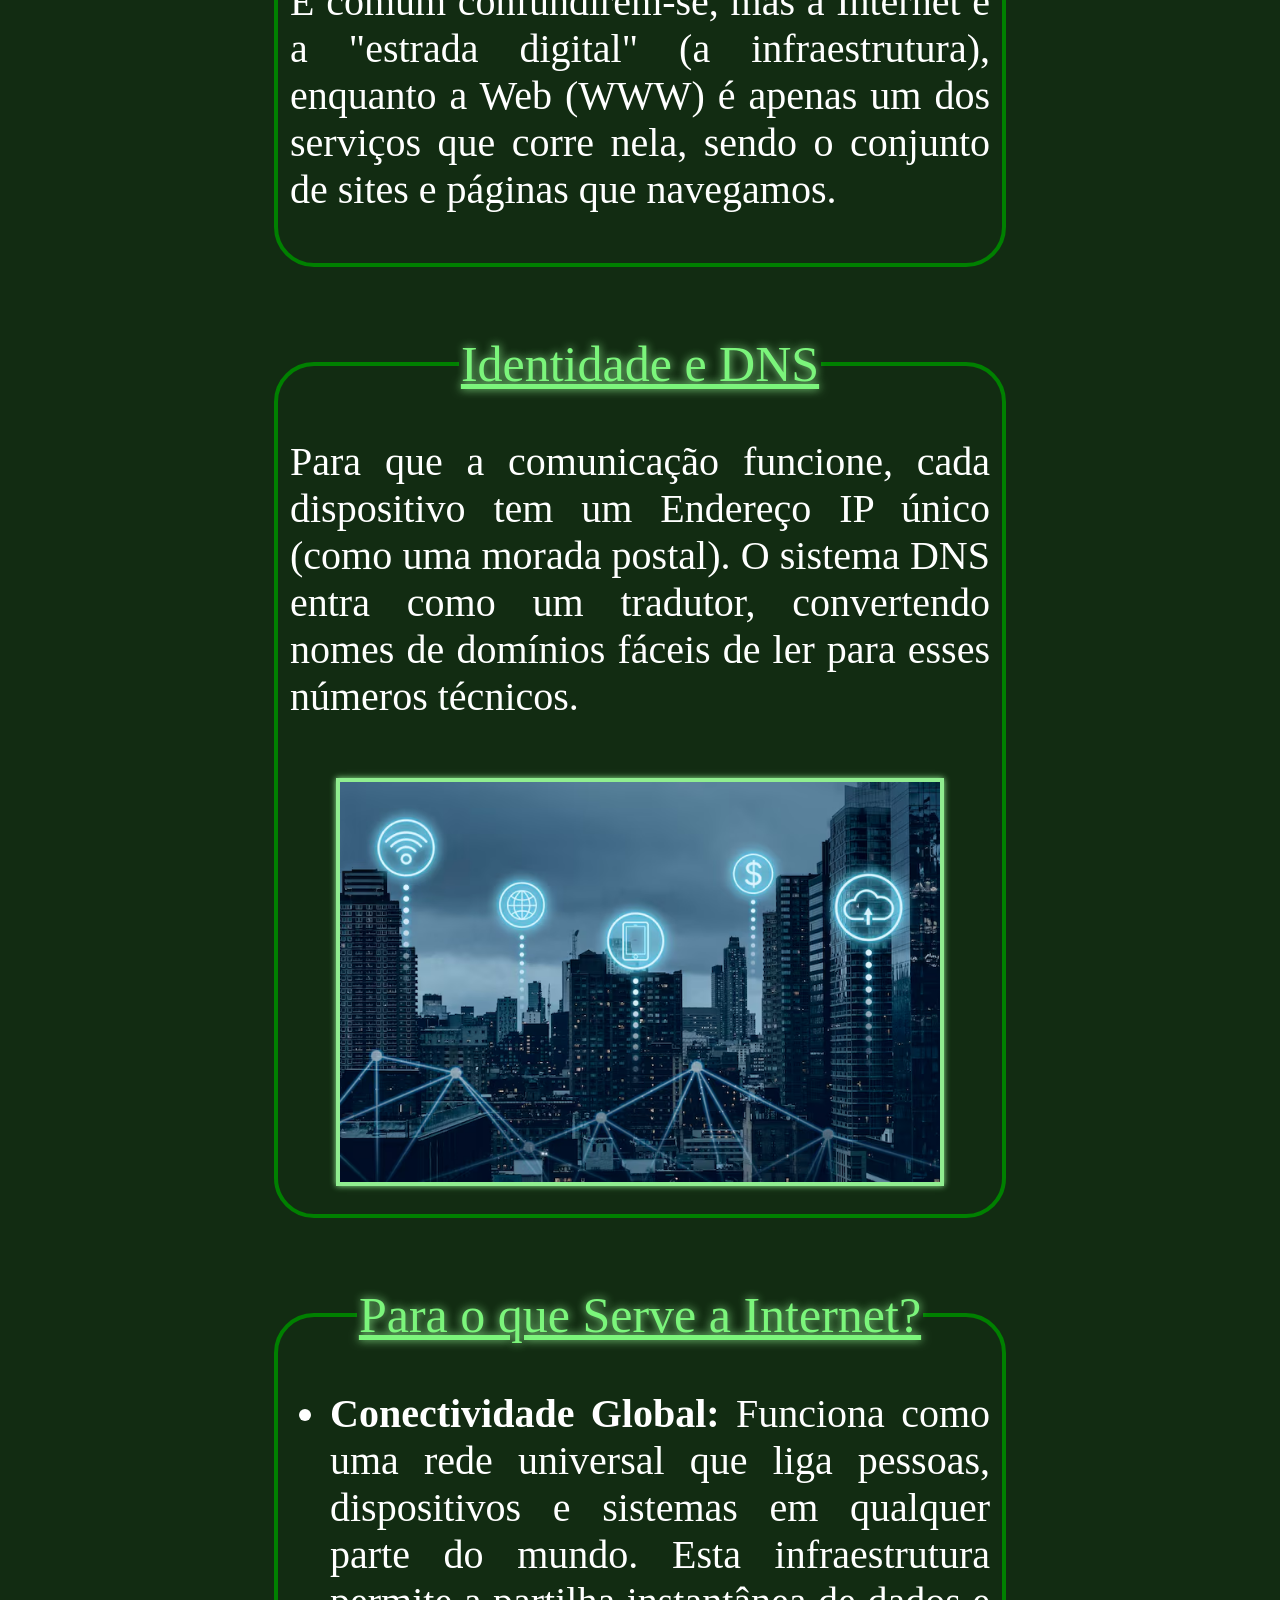
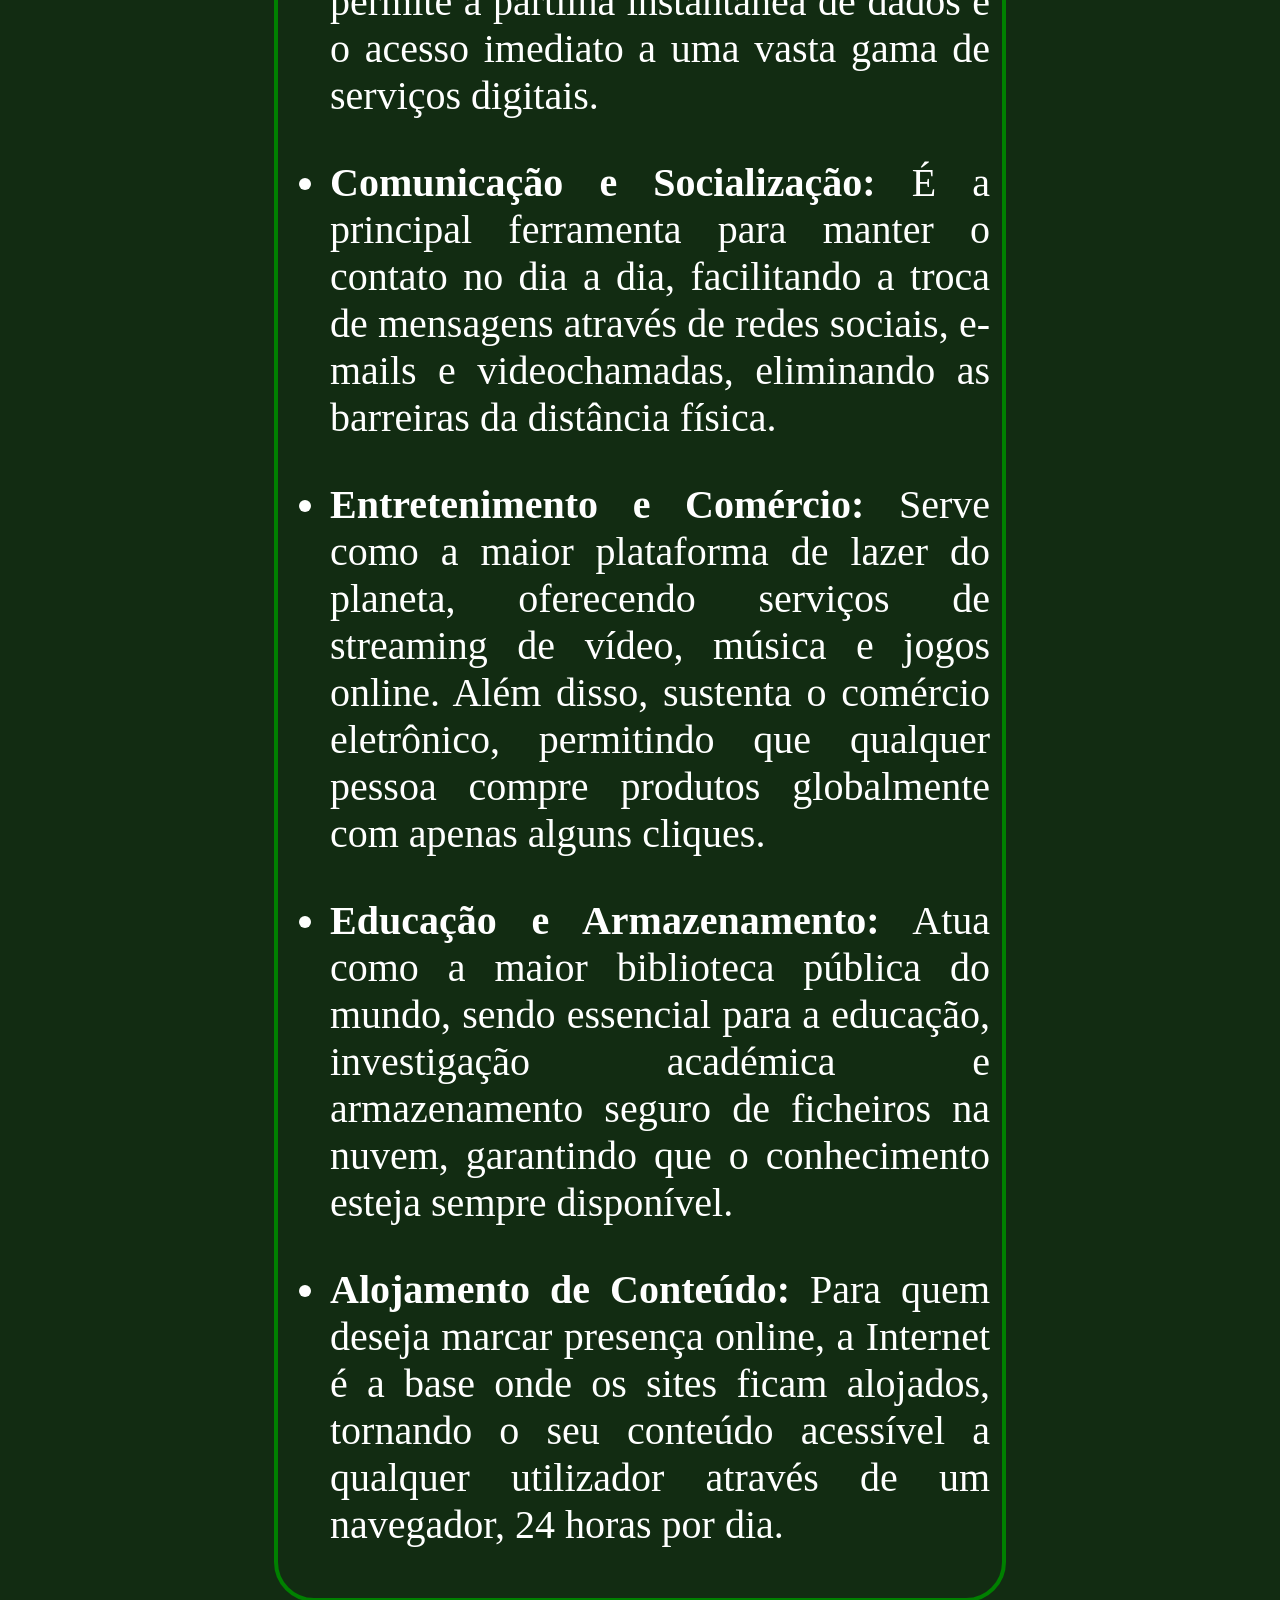
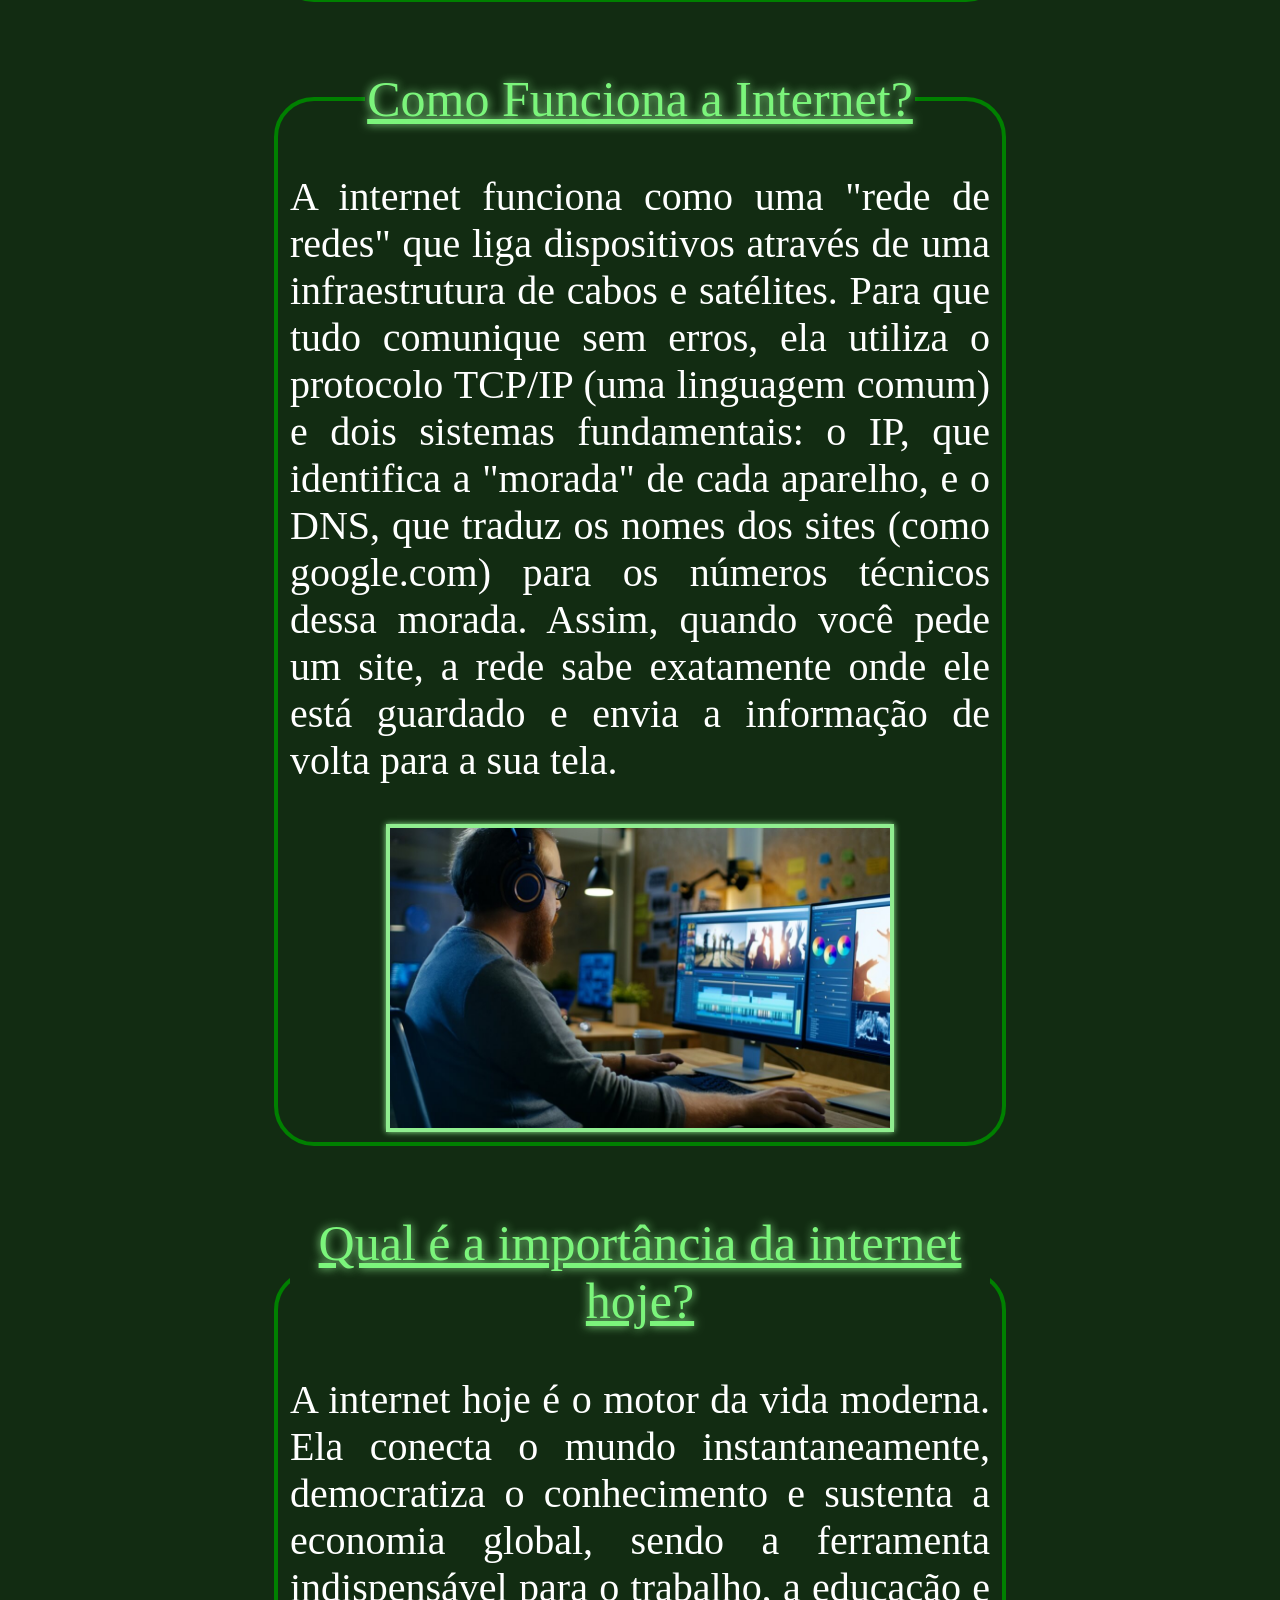
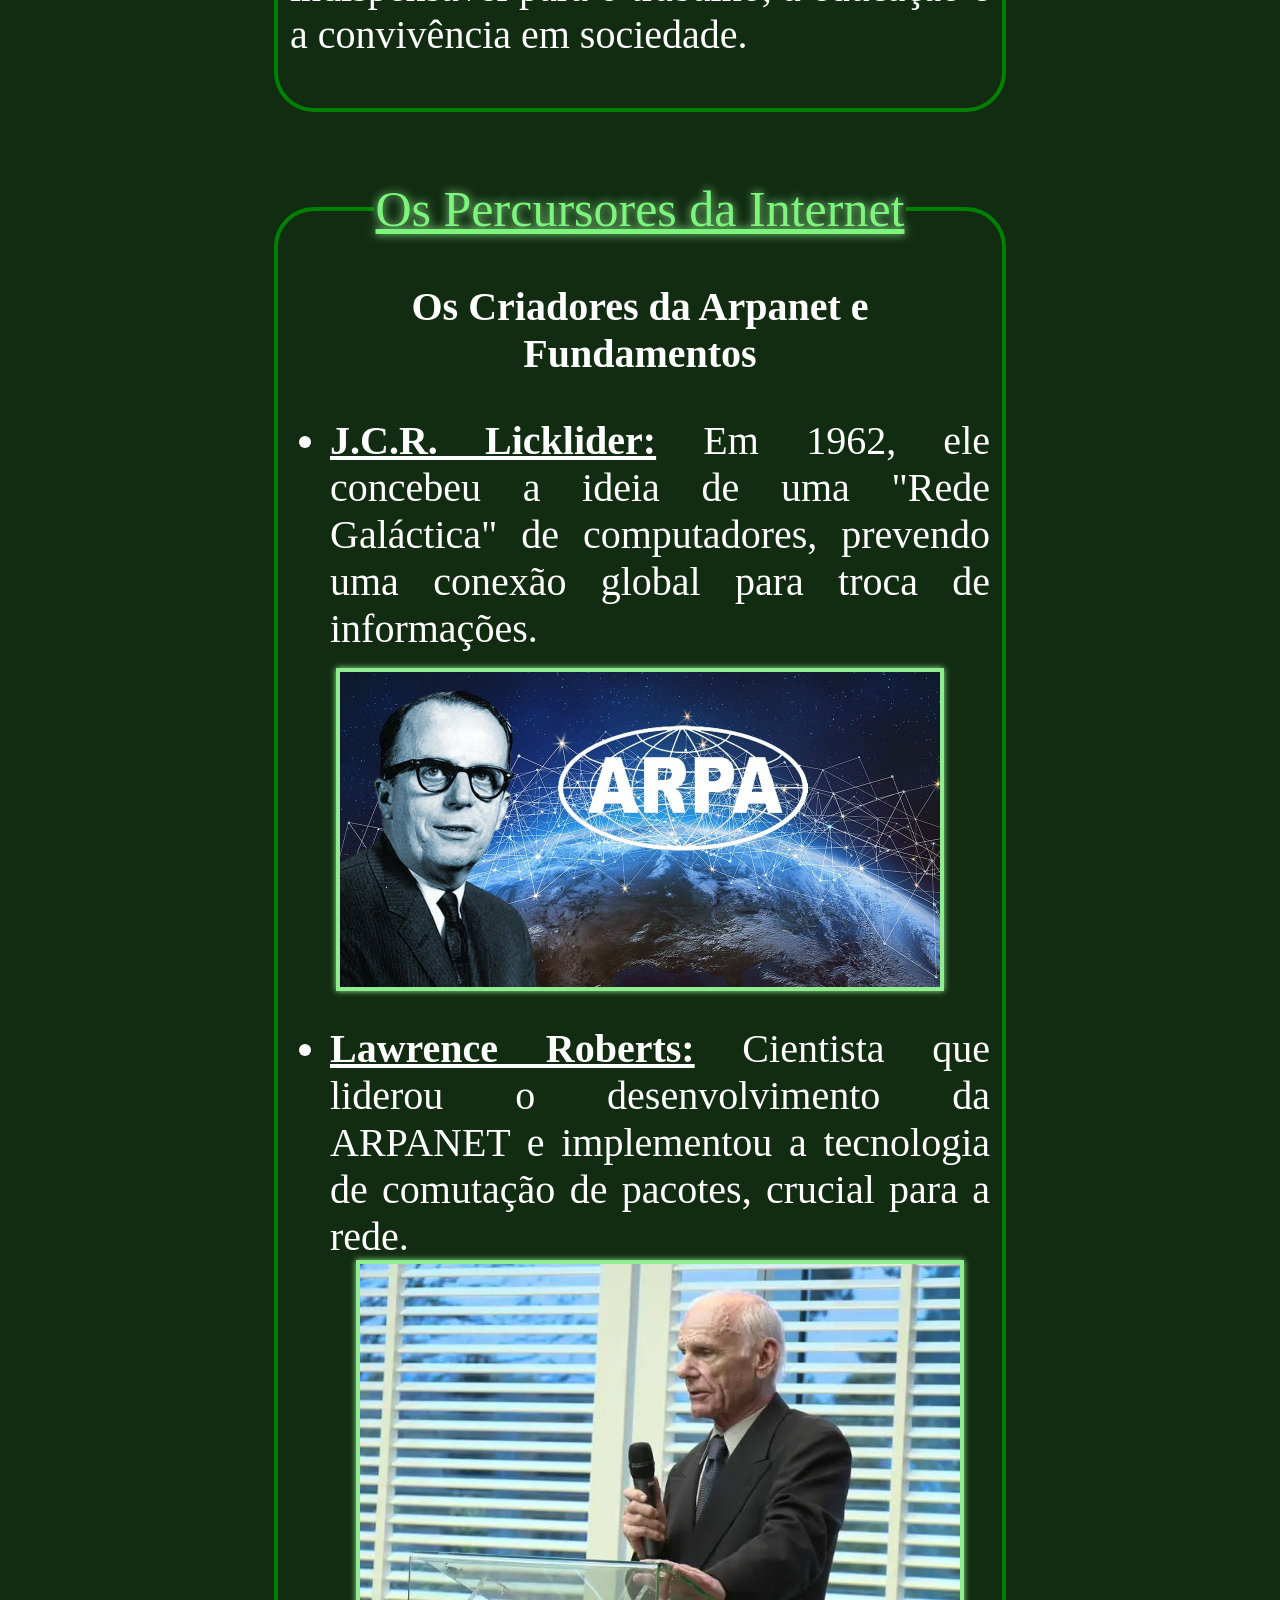
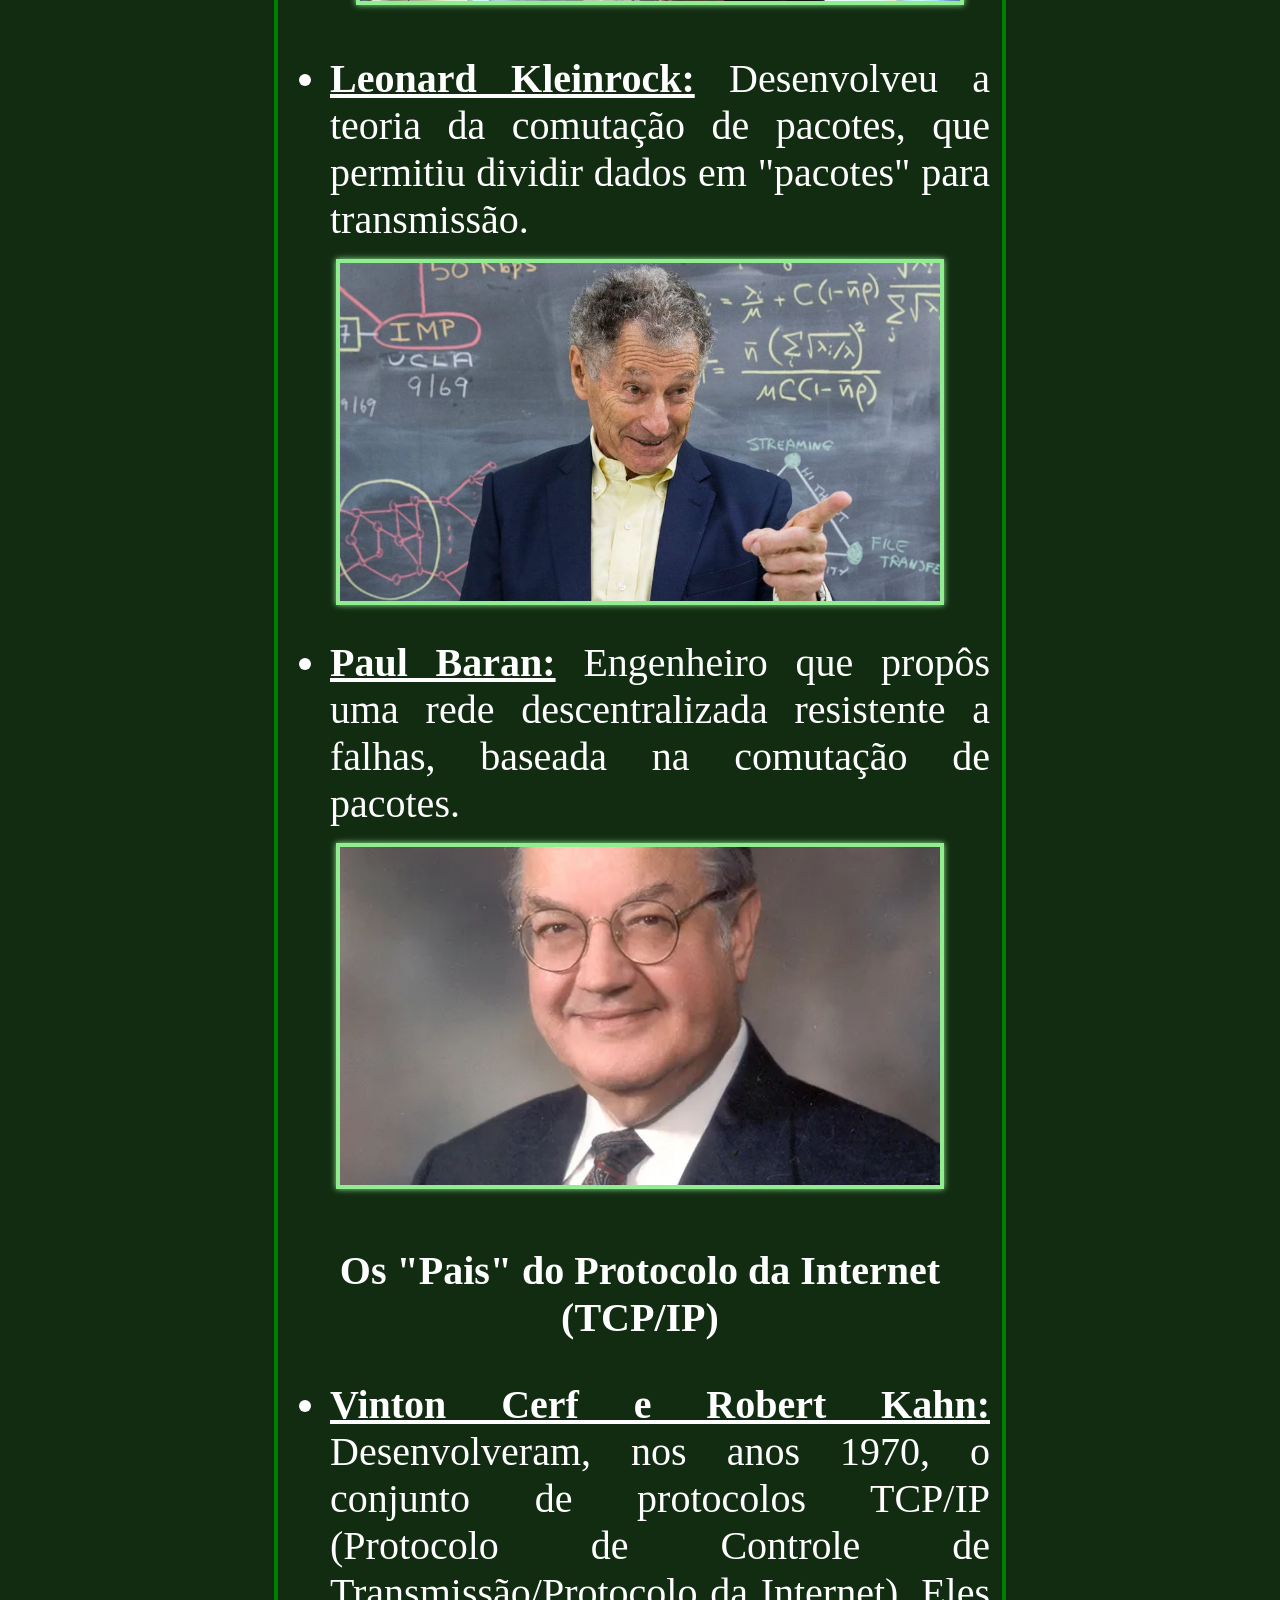
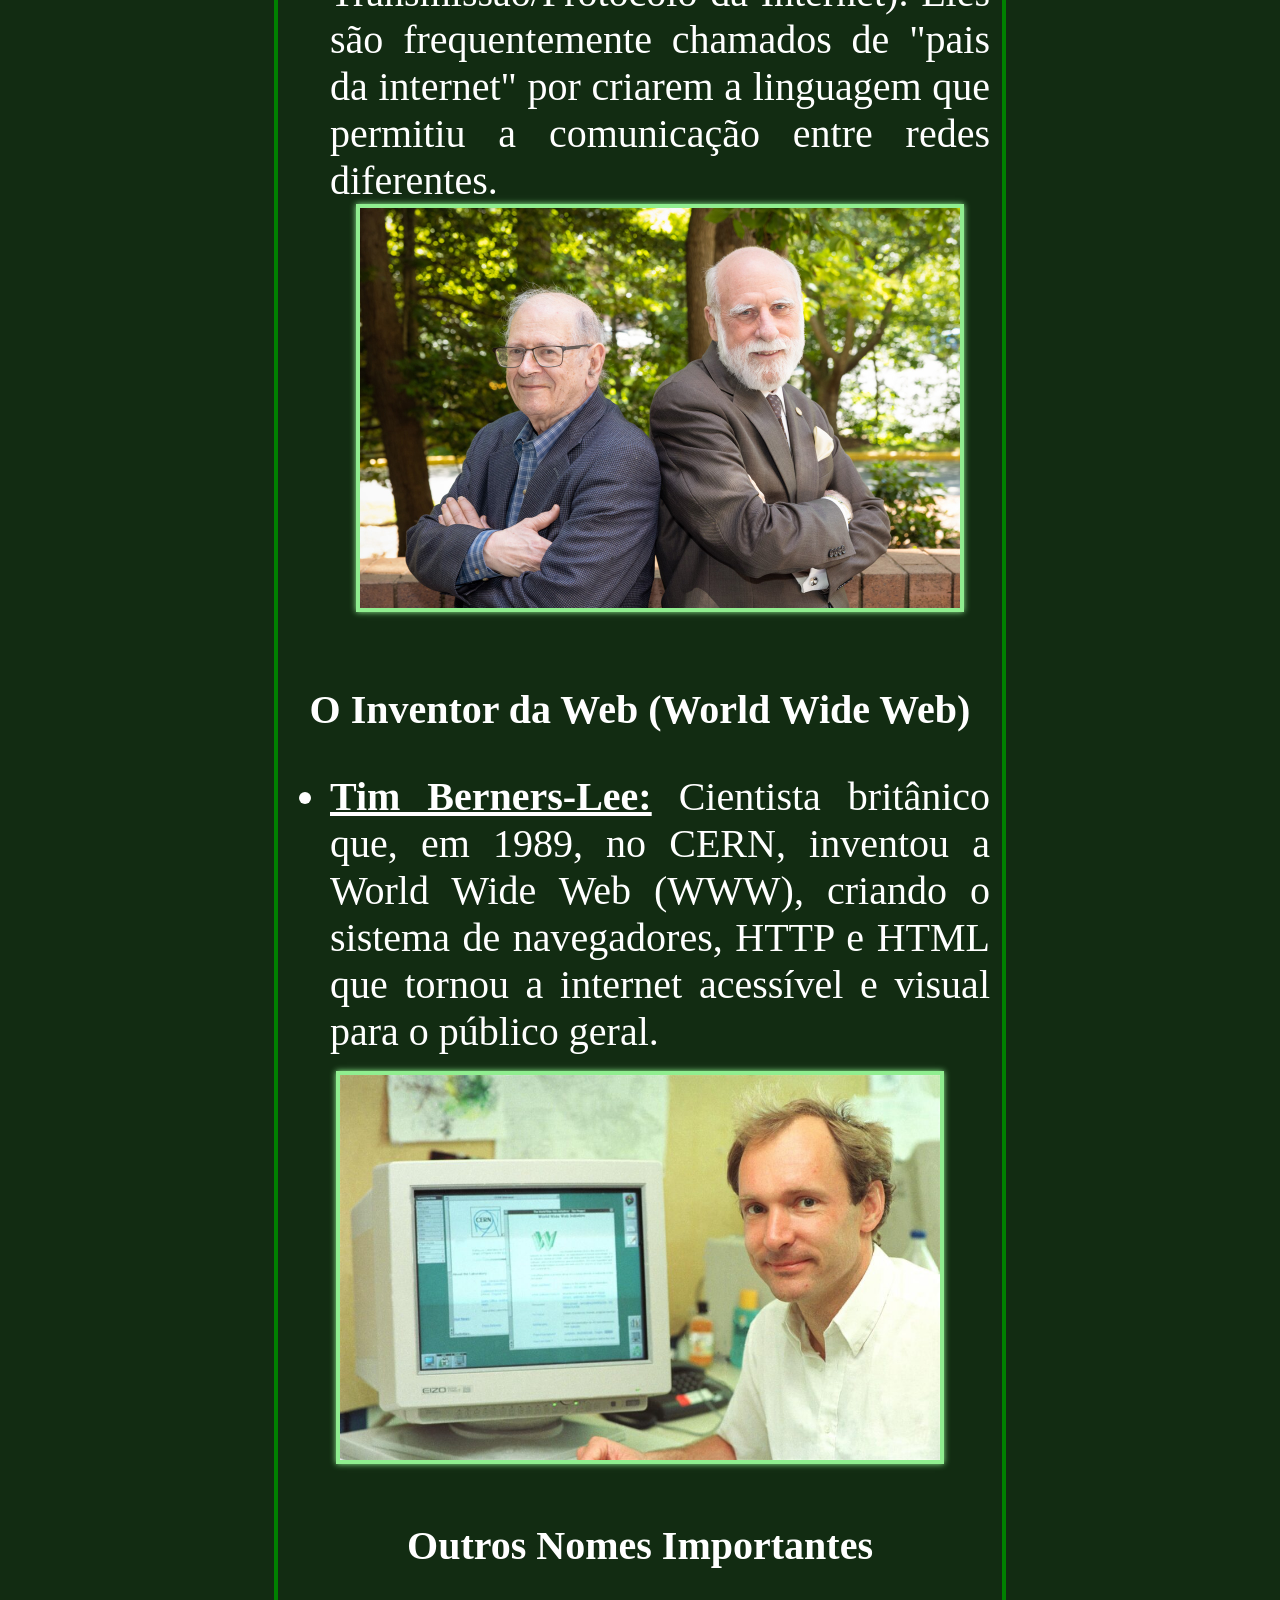
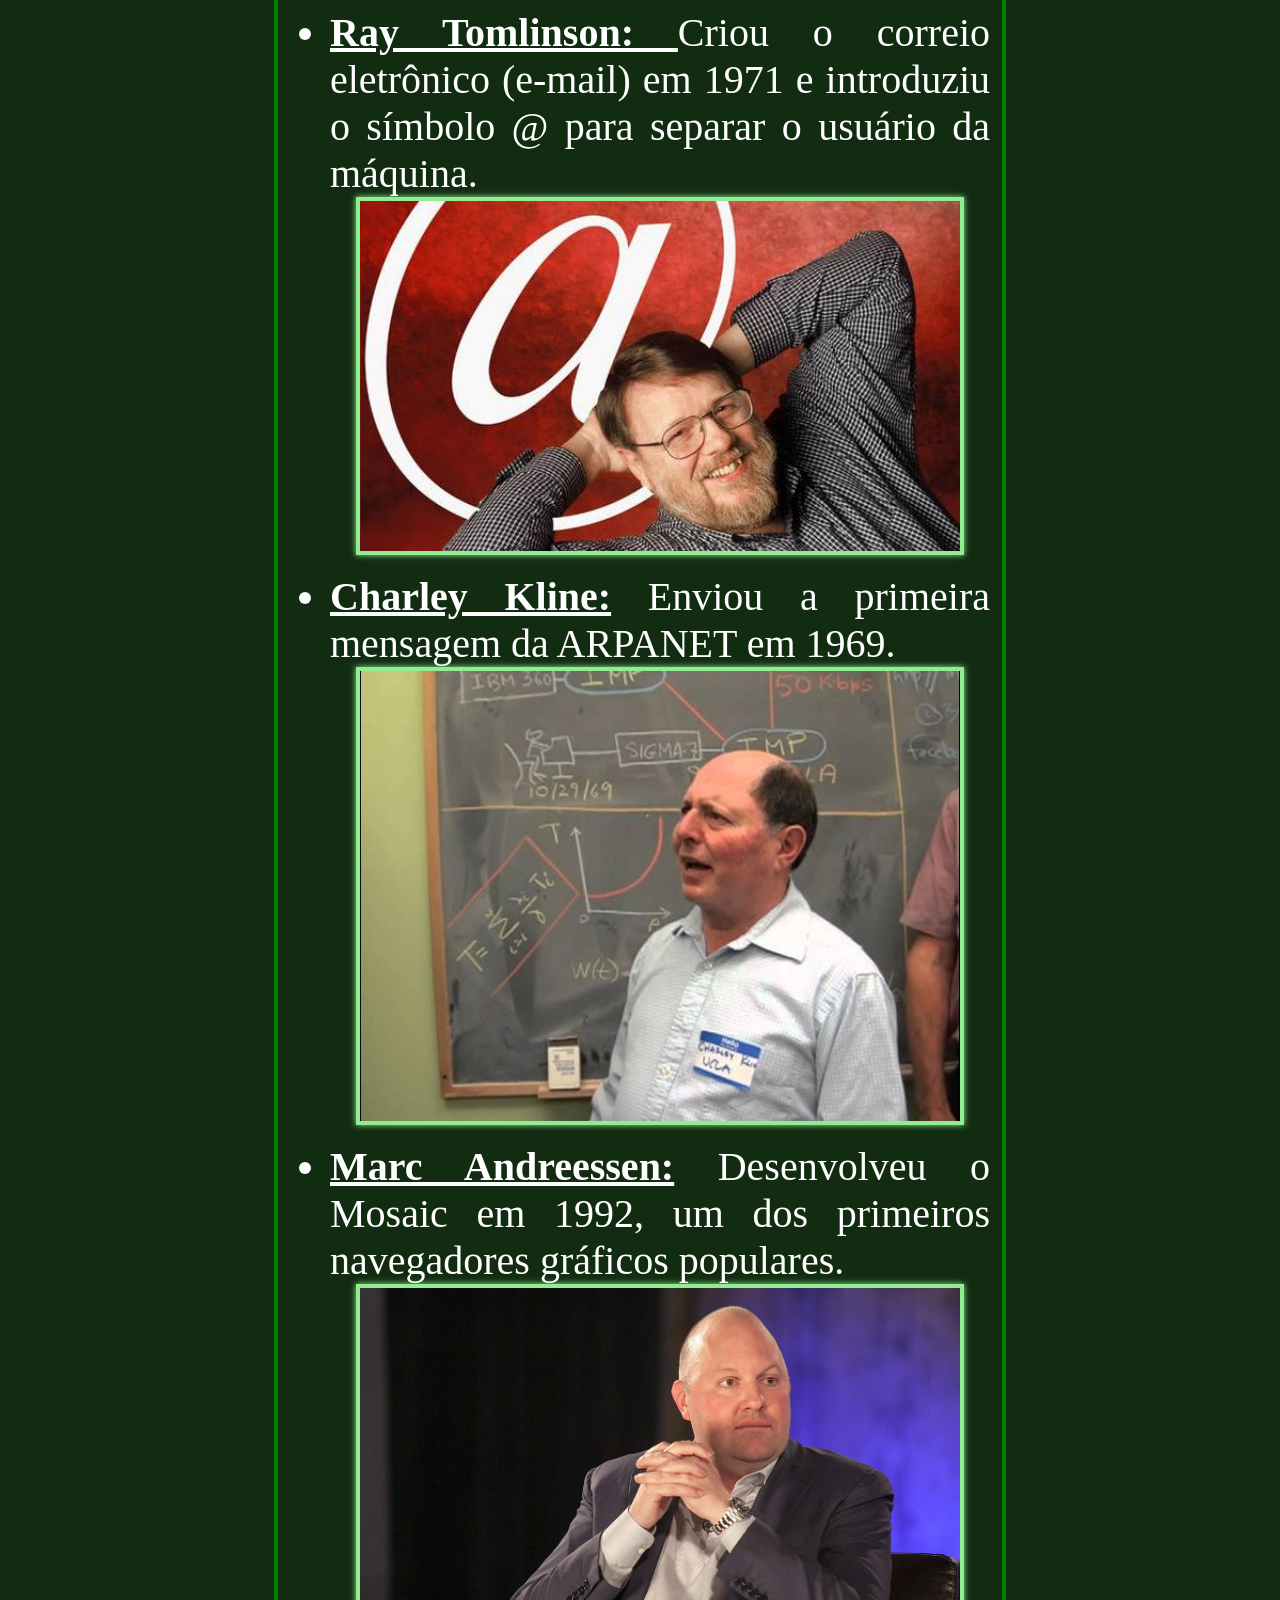
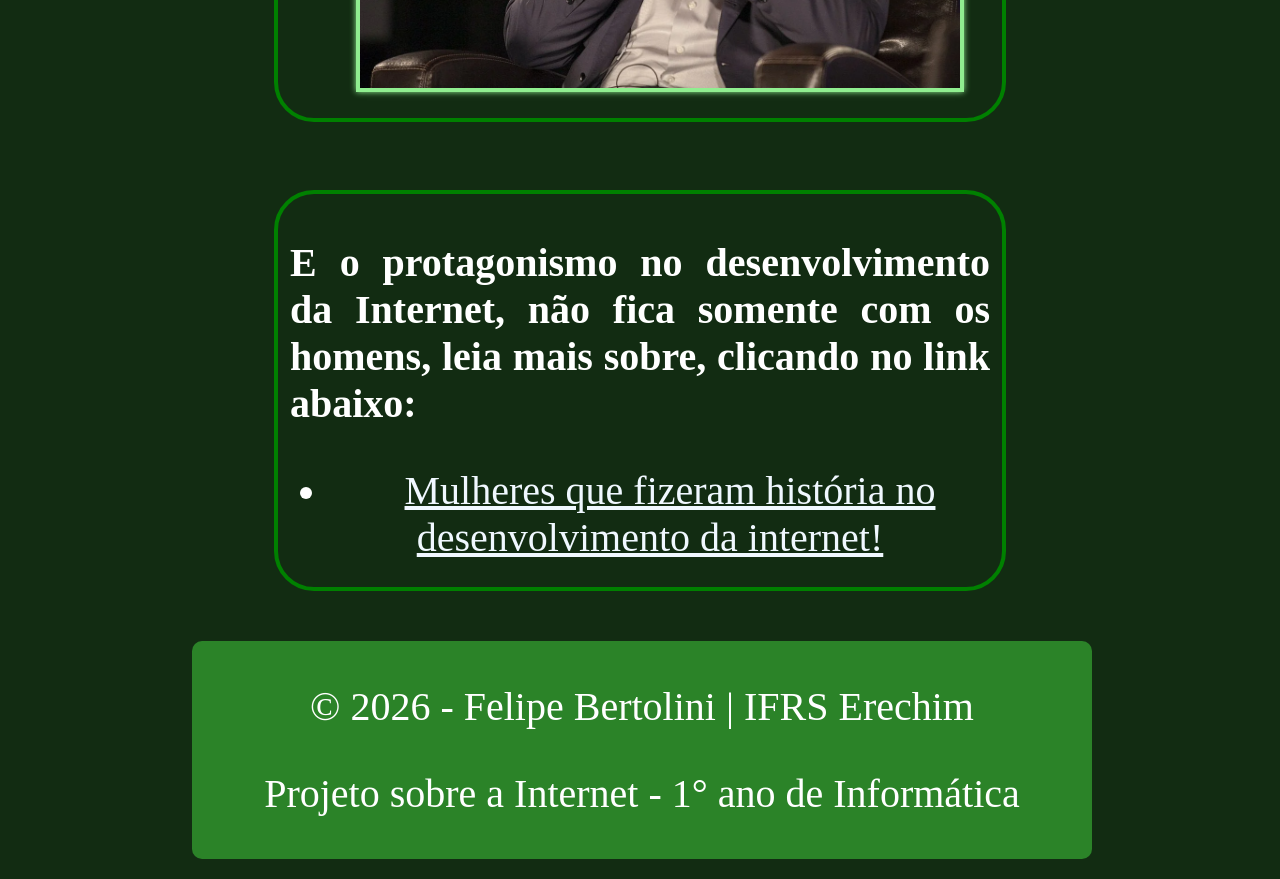
==== commit be68432a: "Fix HTML structure and content formatting" ====
--- a/index.html
+++ b/index.html
@@ -331,24 +331,10 @@
                 </li>
 
         </fieldset>
-        </ul>
-
-        </ul>
-
-        <fieldset>
-            <h2>
-                <u> Veja também</u>
-            </h2>
-
-
-            <ol type="1">
-
-
-    </div>
     <div class="rodape">
         <p class="centro">© 2026 - Felipe Bertolini | IFRS Erechim</p>
         <p class="centro">Projeto sobre a Internet - 1° ano de Informática</p>
     </div>
 </body>
 
-</html>+</html>
